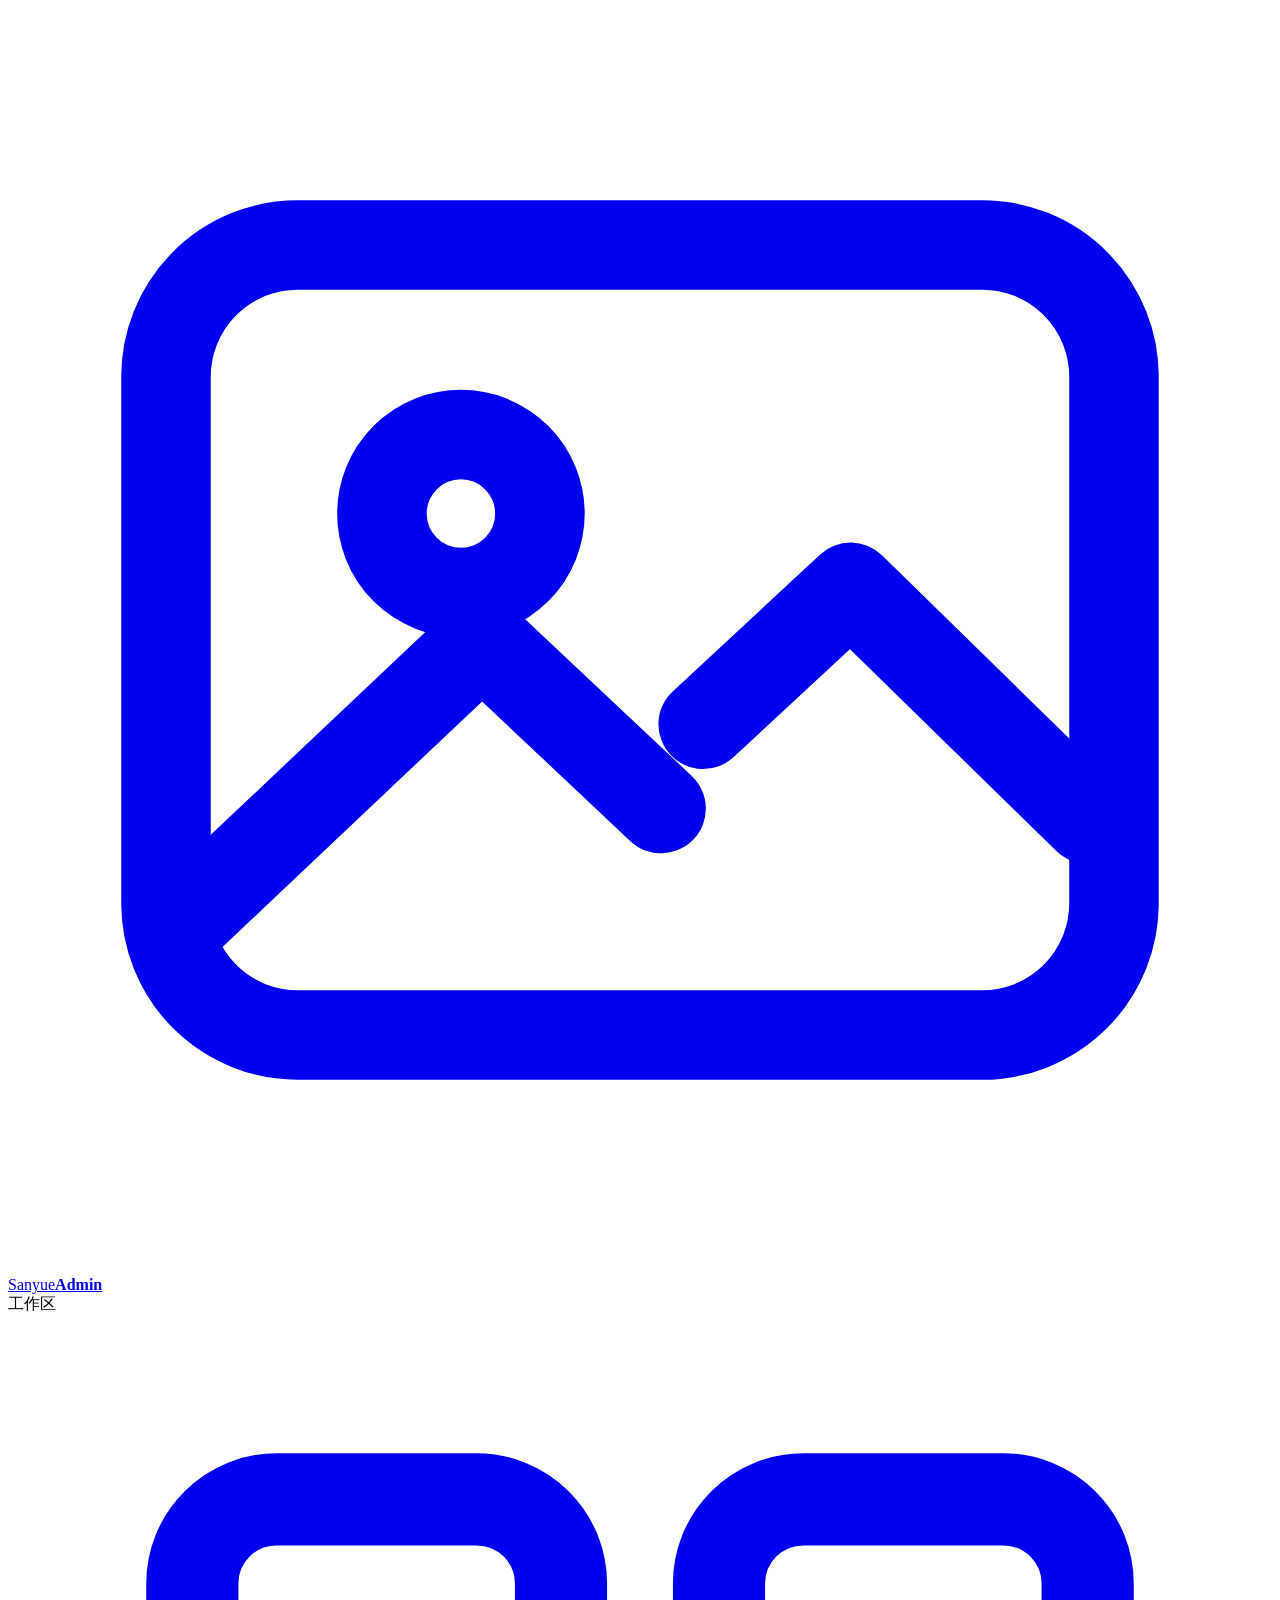
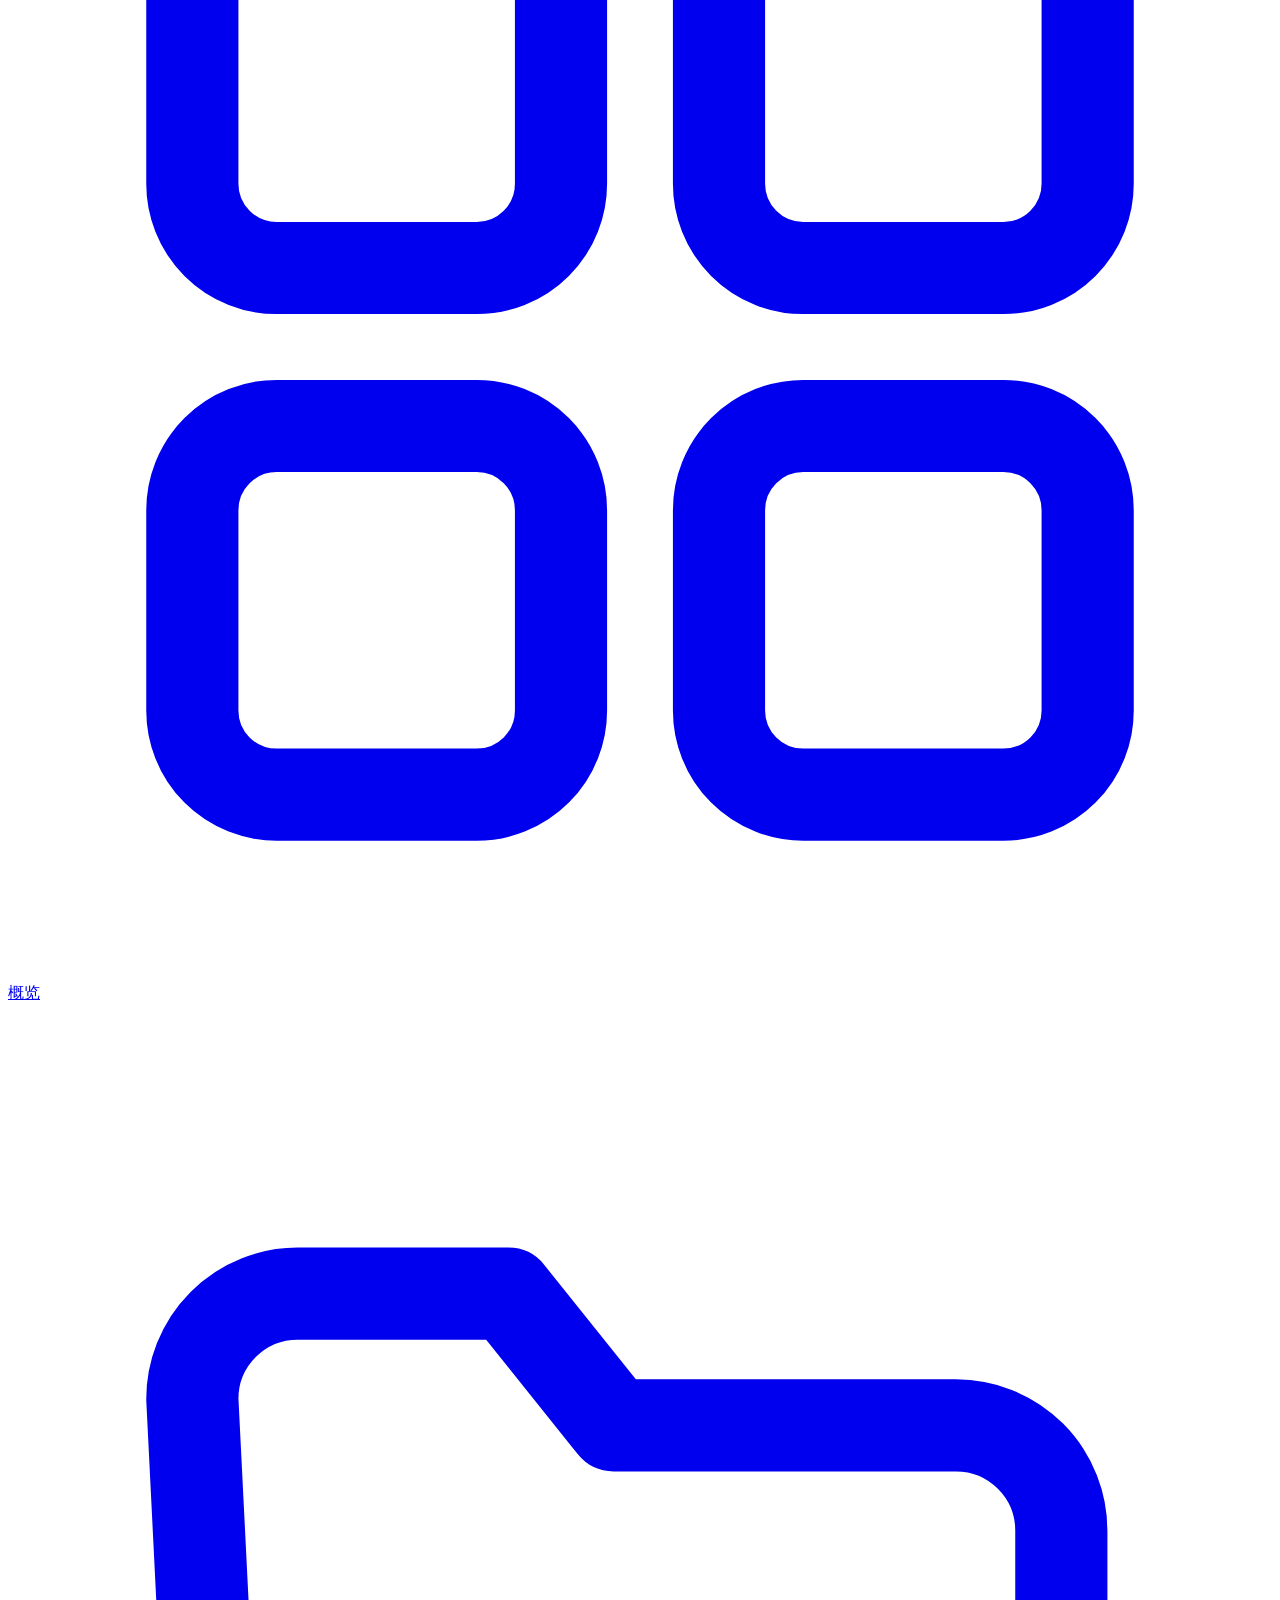
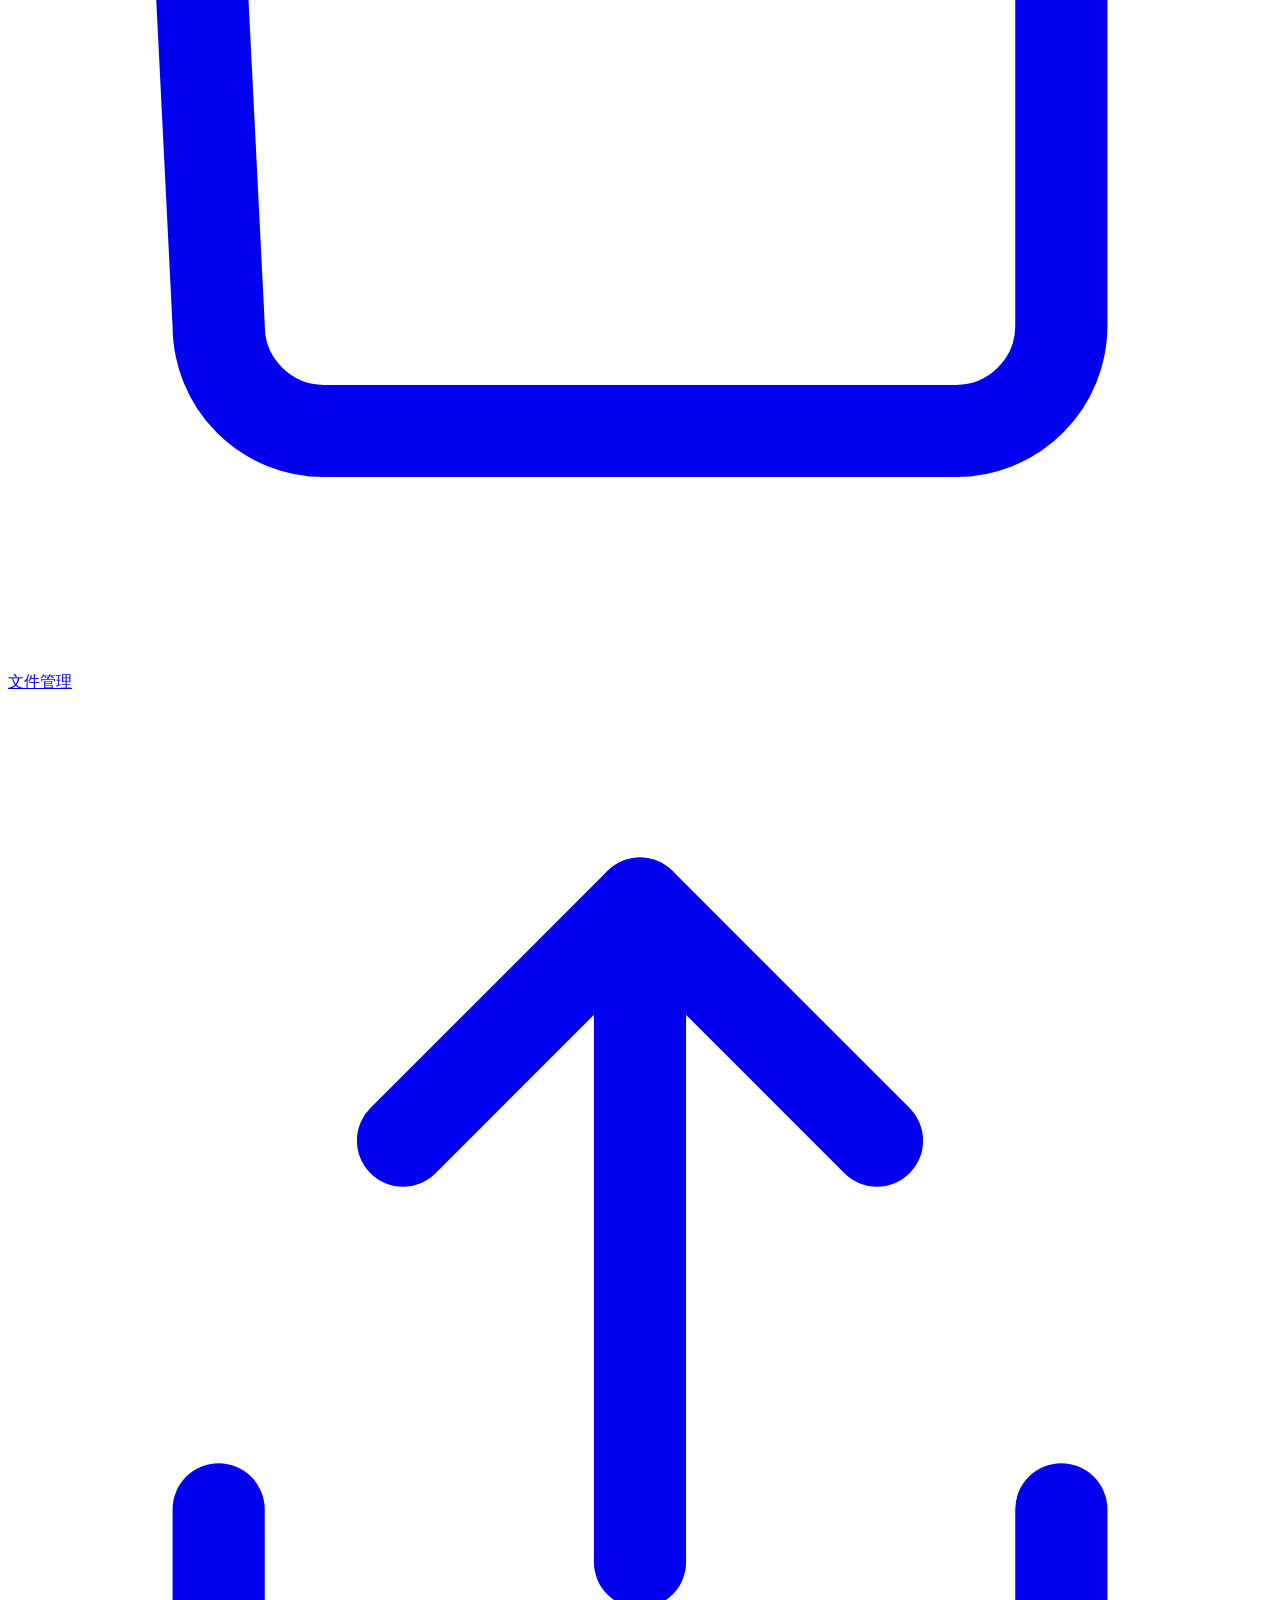
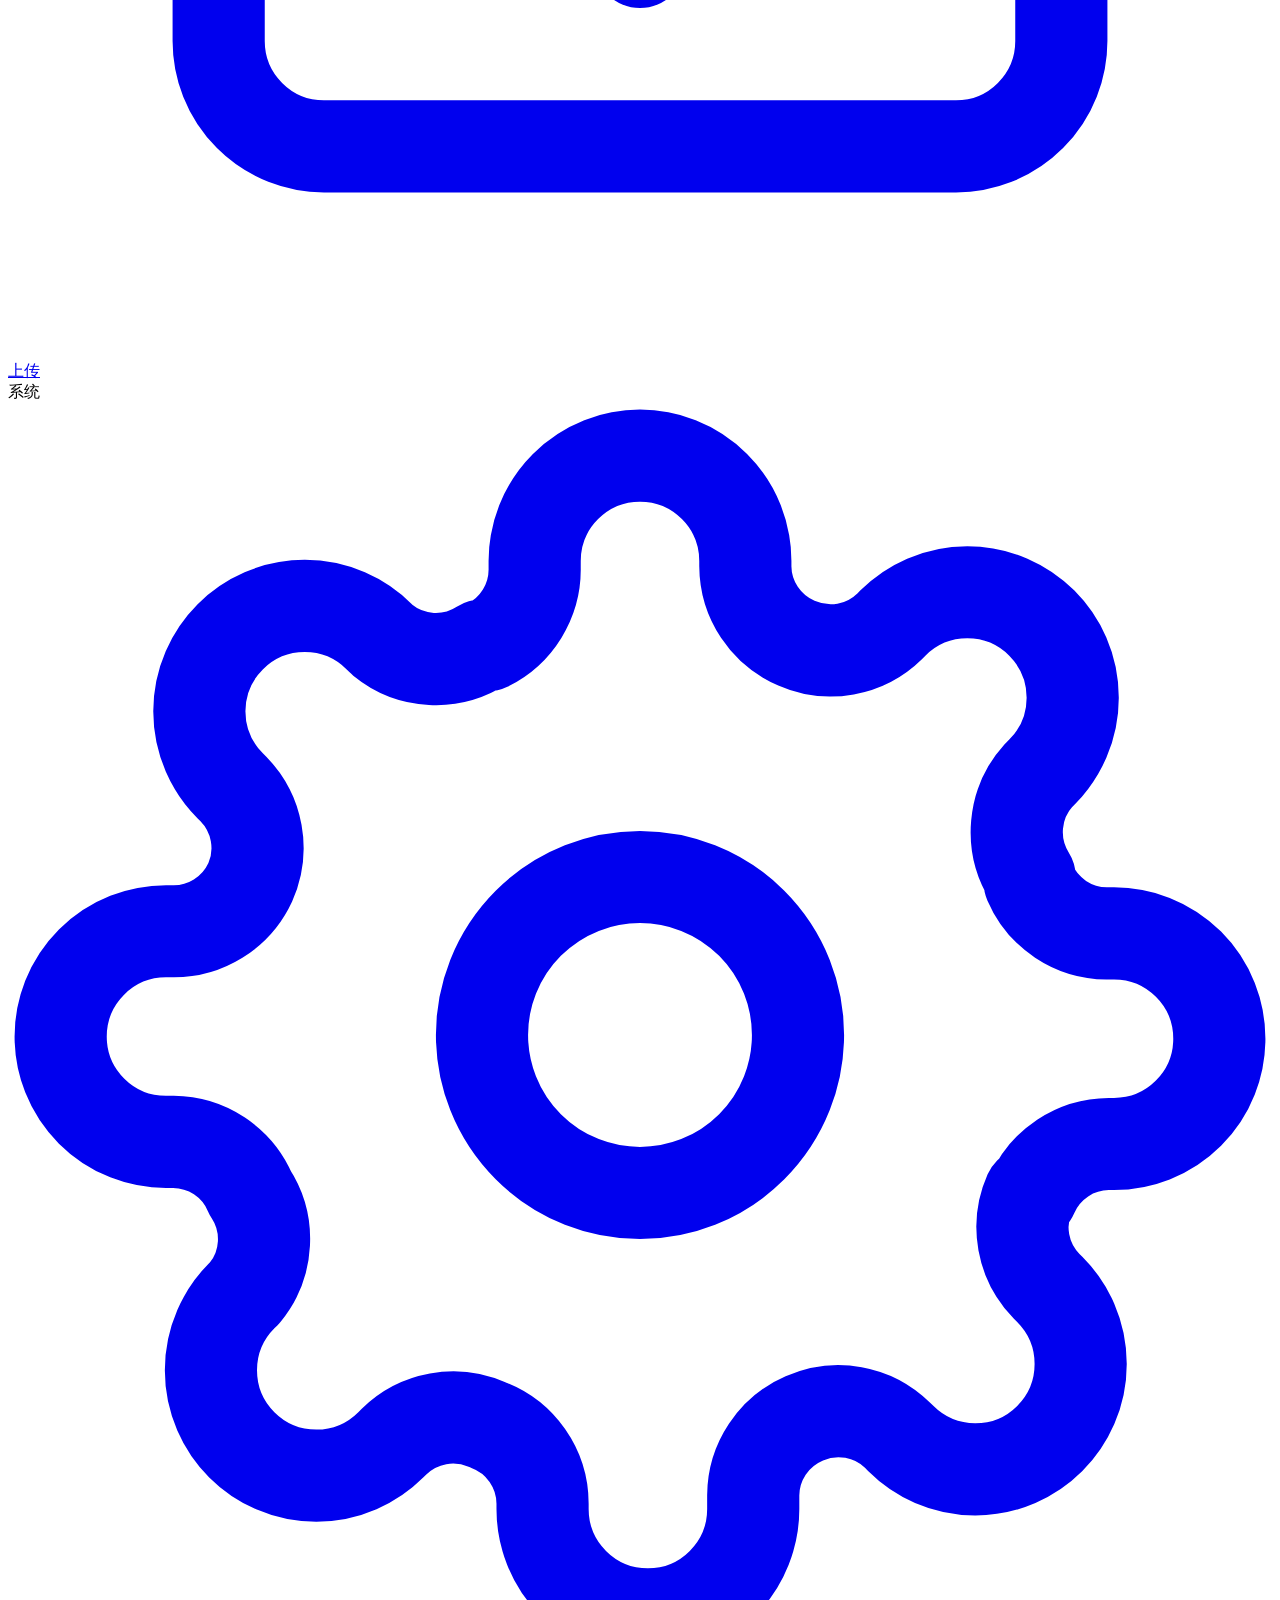
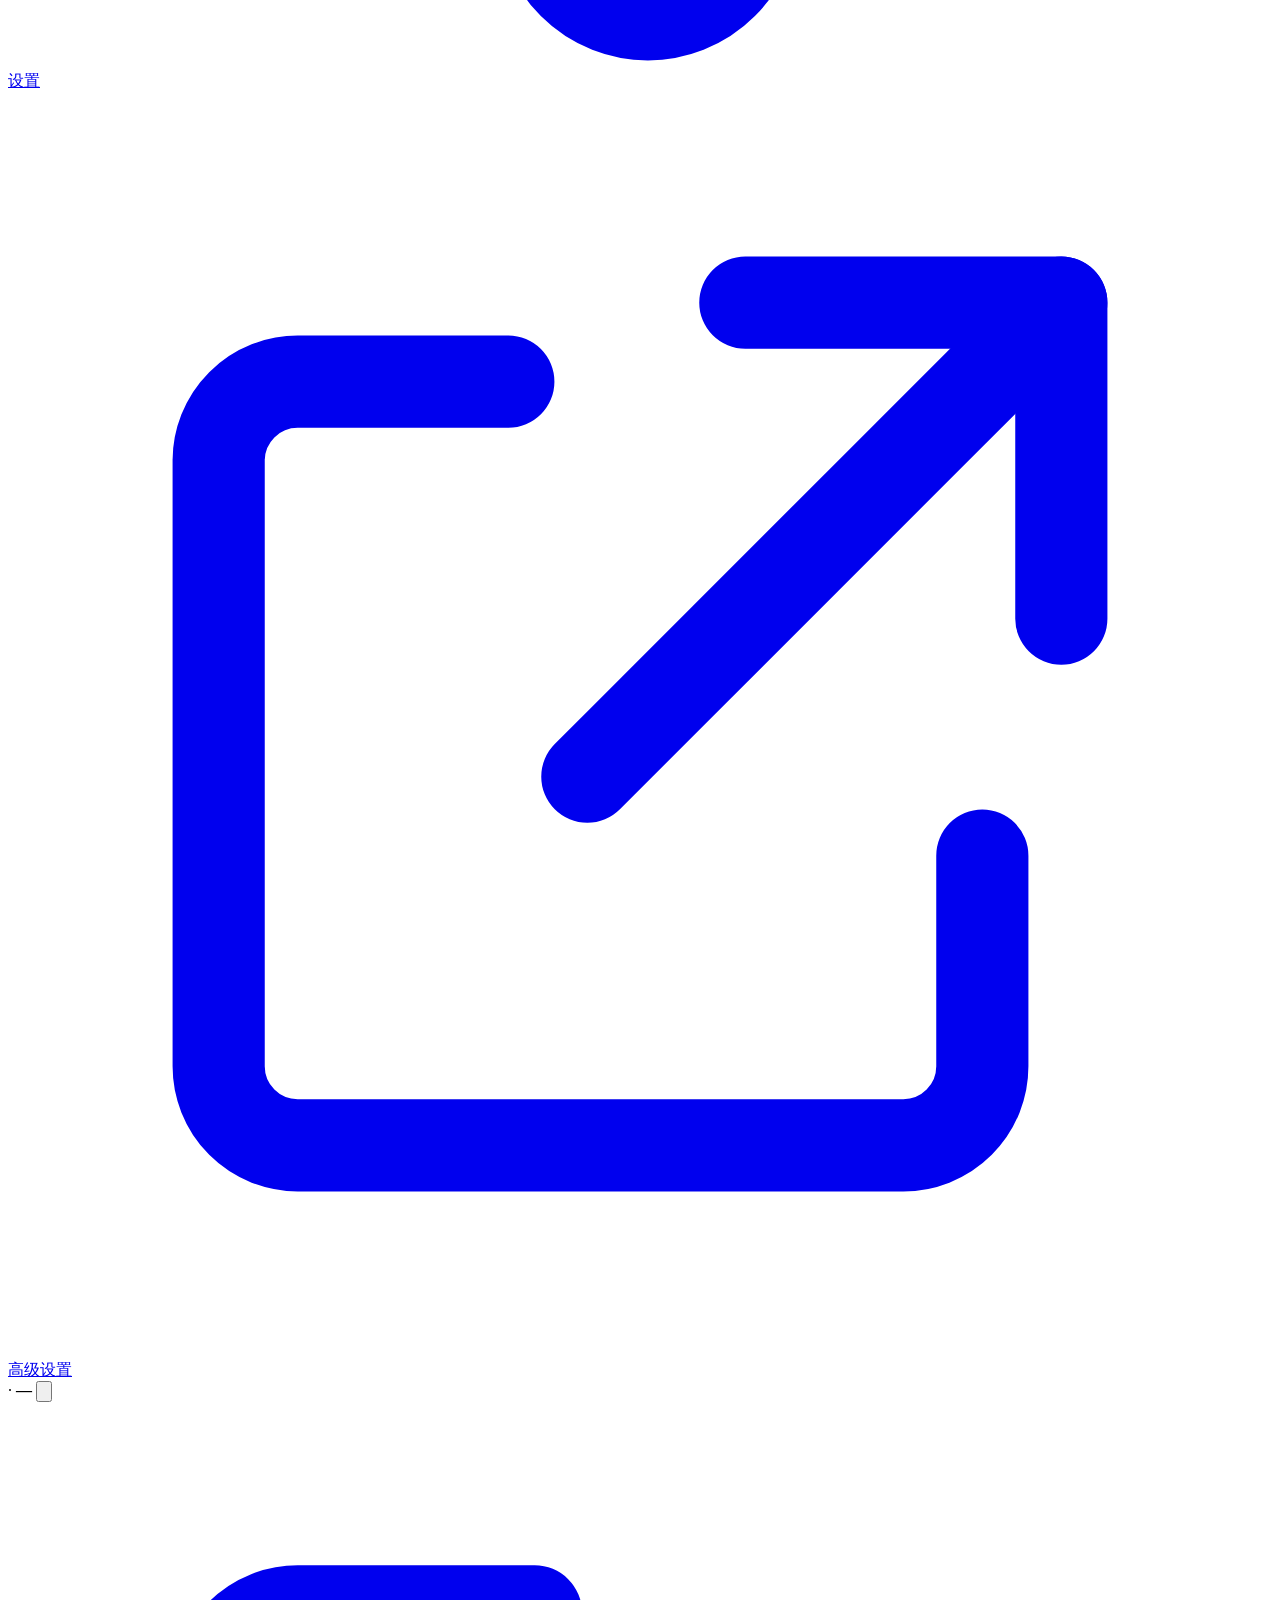
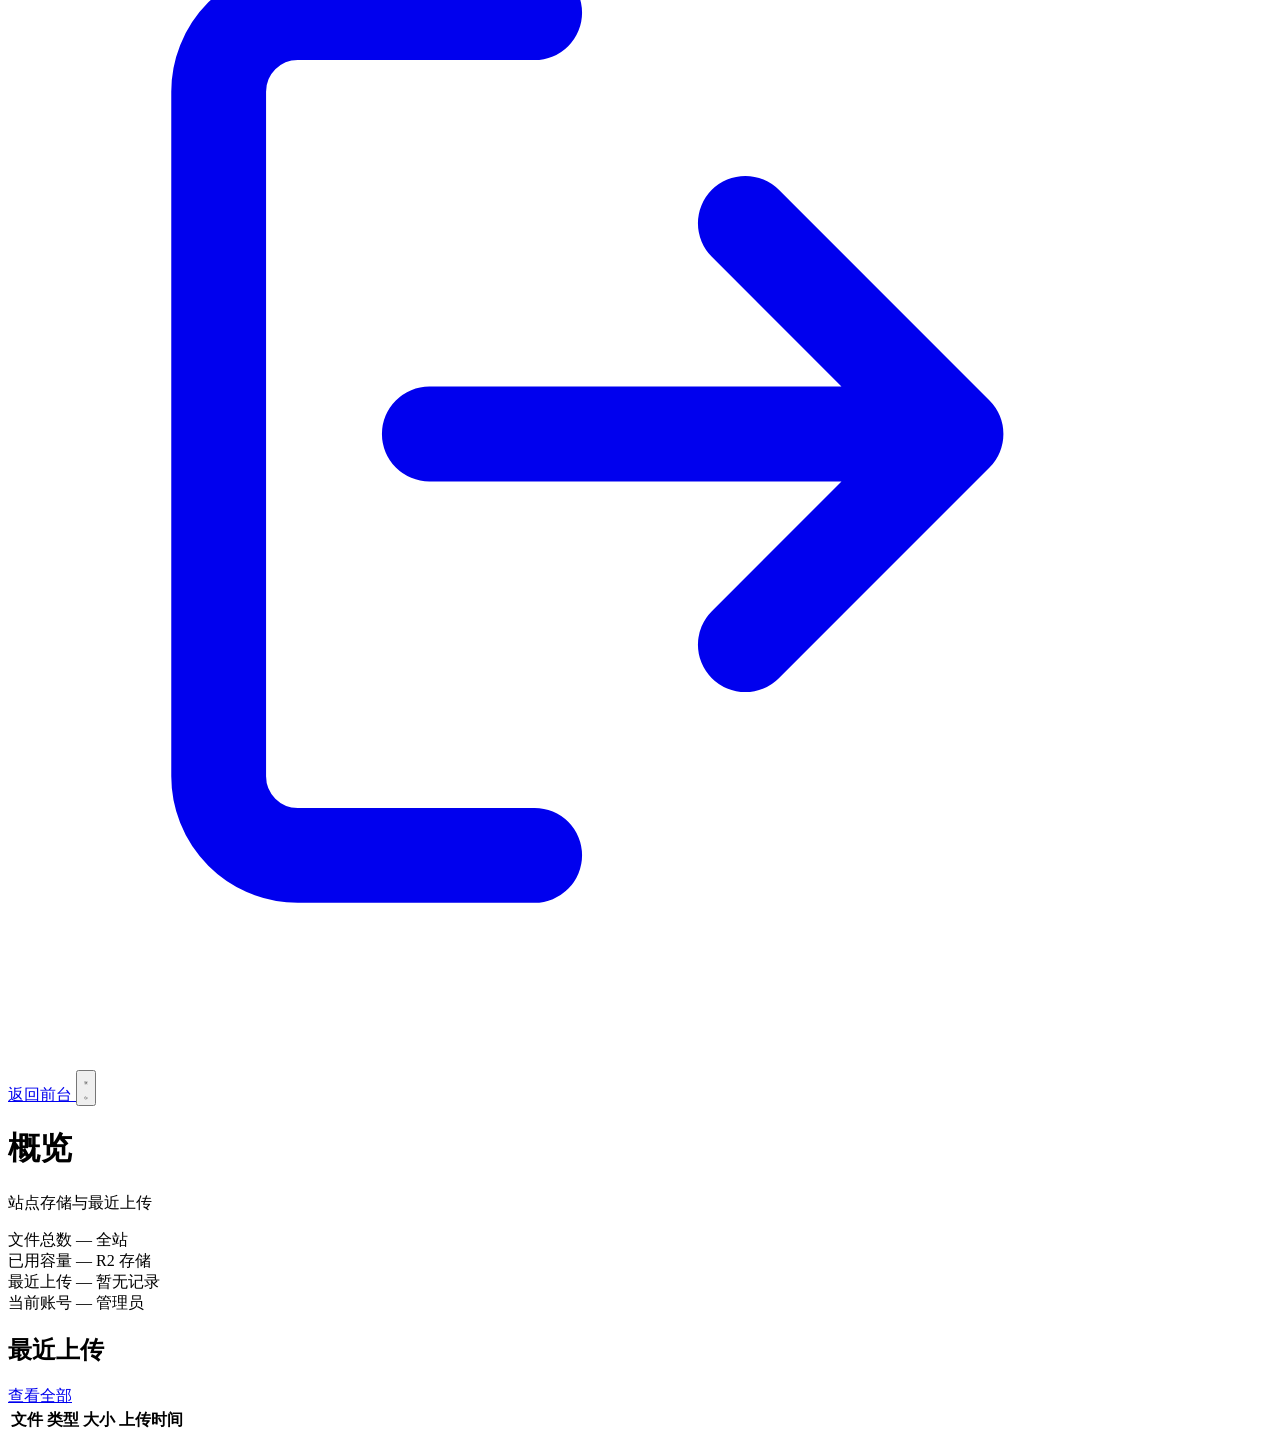
==== frontend-dist/admin-app/index.html @ b00d710c "feat: 前端拆分 Web/后台双应用，重做极简中性 UI 与页面路由 页面分区 - 新增 functions/utils/webRoutes.js，一份页面路由逻辑三端复用（Worker / Pa" ====
<!DOCTYPE html>
<html lang="zh-CN">
<head>
<meta charset="utf-8">
<meta name="viewport" content="width=device-width, initial-scale=1">
<meta name="robots" content="noindex, nofollow">
<title>Sanyue ImgHub · 管理后台</title>
<script>
  (function () {
    try {
      var saved = localStorage.getItem('imgbed-theme');
      if (saved === 'light' || saved === 'dark') {
        document.documentElement.setAttribute('data-theme', saved);
      }
    } catch (e) {}
  })();
</script>
<link rel="stylesheet" href="/ui/system.css">
<link rel="stylesheet" href="/admin-app/admin.css">
</head>
<body>

<div class="shell">

  <!-- ==================== 侧边栏 ==================== -->
  <aside class="sidebar">
    <a class="side-brand" href="/admin" data-link="overview">
      <span class="brand-mark" aria-hidden="true">
        <svg viewBox="0 0 24 24" fill="none" stroke="currentColor" stroke-width="1.7" stroke-linecap="round" stroke-linejoin="round">
          <rect x="3" y="4.5" width="18" height="15" rx="2.5"></rect>
          <circle cx="8.6" cy="9.6" r="1.5"></circle>
          <path d="M3.5 17.2 9 12l3.4 3.2M13.2 13.6 16 11l4.5 4.4"></path>
        </svg>
      </span>
      <span class="brand-name">Sanyue<b>Admin</b></span>
    </a>

    <nav class="side-nav" aria-label="后台导航">
      <div class="side-label">工作区</div>
      <a class="side-item" href="/admin" data-page="overview">
        <svg viewBox="0 0 24 24" fill="none" stroke="currentColor" stroke-width="1.75" stroke-linecap="round" stroke-linejoin="round"><rect x="3.5" y="3.5" width="7" height="7" rx="1.6"></rect><rect x="13.5" y="3.5" width="7" height="7" rx="1.6"></rect><rect x="3.5" y="13.5" width="7" height="7" rx="1.6"></rect><rect x="13.5" y="13.5" width="7" height="7" rx="1.6"></rect></svg>
        概览
      </a>
      <a class="side-item" href="/admin/files" data-page="files">
        <svg viewBox="0 0 24 24" fill="none" stroke="currentColor" stroke-width="1.75" stroke-linecap="round" stroke-linejoin="round"><path d="M3.5 7.5A2 2 0 0 1 5.5 5.5h4l2 2.5h6.5a2 2 0 0 1 2 2v7.5a2 2 0 0 1-2 2h-12a2 2 0 0 1-2-2z"></path></svg>
        文件管理
        <span class="side-count" id="side-count" hidden></span>
      </a>
      <a class="side-item" href="/admin/upload" data-page="upload">
        <svg viewBox="0 0 24 24" fill="none" stroke="currentColor" stroke-width="1.75" stroke-linecap="round" stroke-linejoin="round"><path d="M12 16.5V4"></path><path d="m7.5 8.5 4.5-4.5 4.5 4.5"></path><path d="M4 15.5V18A2 2 0 0 0 6 20h12a2 2 0 0 0 2-2v-2.5"></path></svg>
        上传
      </a>

      <div class="side-label">系统</div>
      <a class="side-item" href="/admin/settings" data-page="settings">
        <svg viewBox="0 0 24 24" fill="none" stroke="currentColor" stroke-width="1.75" stroke-linecap="round" stroke-linejoin="round"><circle cx="12" cy="12" r="3"></circle><path d="M19.4 15a1.6 1.6 0 0 0 .32 1.77l.06.06a2 2 0 1 1-2.83 2.83l-.06-.06a1.6 1.6 0 0 0-1.77-.32 1.6 1.6 0 0 0-.97 1.46V21a2 2 0 1 1-4 0v-.1A1.6 1.6 0 0 0 9.1 19.4a1.6 1.6 0 0 0-1.77.32l-.06.06a2 2 0 1 1-2.83-2.83l.06-.06A1.6 1.6 0 0 0 4.6 15a1.6 1.6 0 0 0-1.46-.97H3a2 2 0 1 1 0-4h.1A1.6 1.6 0 0 0 4.6 9.1a1.6 1.6 0 0 0-.32-1.77l-.06-.06a2 2 0 1 1 2.83-2.83l.06.06A1.6 1.6 0 0 0 9 4.6h.1A1.6 1.6 0 0 0 10 3.14V3a2 2 0 1 1 4 0v.1a1.6 1.6 0 0 0 .97 1.46 1.6 1.6 0 0 0 1.77-.32l.06-.06a2 2 0 1 1 2.83 2.83l-.06.06A1.6 1.6 0 0 0 19.4 9v.1a1.6 1.6 0 0 0 1.46.97H21a2 2 0 1 1 0 4h-.1a1.6 1.6 0 0 0-1.46.97z"></path></svg>
        设置
      </a>
      <a class="side-item" id="advanced-link" href="/admin/advanced" target="_blank" rel="noopener">
        <svg viewBox="0 0 24 24" fill="none" stroke="currentColor" stroke-width="1.75" stroke-linecap="round" stroke-linejoin="round"><path d="M14 4h6v6"></path><path d="M20 4 11 13"></path><path d="M18.5 14.5v4A1.5 1.5 0 0 1 17 20H5.5A1.5 1.5 0 0 1 4 18.5V7A1.5 1.5 0 0 1 5.5 5.5h4"></path></svg>
        高级设置
      </a>
    </nav>

    <div class="side-foot">
      <div class="side-user">
        <span class="avatar" id="side-avatar">
          <img id="side-avatar-img" alt="" hidden>
          <span id="side-avatar-initial">·</span>
        </span>
        <span class="side-user-id">
          <b id="side-user-name">—</b>
          <small id="side-user-login"></small>
        </span>
        <button class="btn btn--sm btn--icon btn--ghost" id="logout-btn" type="button" title="退出登录" aria-label="退出登录">
          <svg viewBox="0 0 24 24" fill="none" stroke="currentColor" stroke-width="1.8" stroke-linecap="round" stroke-linejoin="round"><path d="M15 4h2.5A2.5 2.5 0 0 1 20 6.5v11a2.5 2.5 0 0 1-2.5 2.5H15"></path><path d="M10 8l-4 4 4 4M6 12h9"></path></svg>
        </button>
      </div>
      <div class="side-utils">
        <a class="btn btn--sm btn--ghost" href="/">
          <svg viewBox="0 0 24 24" fill="none" stroke="currentColor" stroke-width="1.8" stroke-linecap="round" stroke-linejoin="round"><path d="M10 4H5.5A1.5 1.5 0 0 0 4 5.5v13A1.5 1.5 0 0 0 5.5 20H10"></path><path d="M14 8l4 4-4 4M18 12H8"></path></svg>
          返回前台
        </a>
        <button class="btn btn--sm btn--icon btn--ghost" id="theme-btn" type="button" title="切换主题" aria-label="切换主题">
          <svg class="ico-sun" viewBox="0 0 24 24" fill="none" stroke="currentColor" stroke-width="1.8" stroke-linecap="round" stroke-linejoin="round"><circle cx="12" cy="12" r="4"></circle><path d="M12 2.5v2M12 19.5v2M4.2 4.2l1.4 1.4M18.4 18.4l1.4 1.4M2.5 12h2M19.5 12h2M4.2 19.8l1.4-1.4M18.4 5.6l1.4-1.4"></path></svg>
          <svg class="ico-moon" viewBox="0 0 24 24" fill="none" stroke="currentColor" stroke-width="1.8" stroke-linecap="round" stroke-linejoin="round"><path d="M20 13.4A8.2 8.2 0 0 1 10.6 4a8.4 8.4 0 1 0 9.4 9.4Z"></path></svg>
        </button>
      </div>
    </div>
  </aside>

  <!-- ==================== 主区 ==================== -->
  <main class="main">
    <header class="main-head">
      <div class="main-head-text">
        <h1 id="page-title">概览</h1>
        <p class="page-sub" id="page-desc">站点存储与最近上传</p>
      </div>
      <div class="main-actions" id="page-actions"></div>
    </header>

    <div class="main-body">

      <!-- ---------------- 概览 ---------------- -->
      <section class="view" data-view="overview">
        <div class="stats" id="stats">
          <div class="stat">
            <span class="stat-label">文件总数</span>
            <span class="stat-value" id="stat-count">—</span>
            <span class="stat-foot" id="stat-count-foot">全站</span>
          </div>
          <div class="stat">
            <span class="stat-label">已用容量</span>
            <span class="stat-value" id="stat-size">—</span>
            <span class="stat-foot" id="stat-size-foot">R2 存储</span>
          </div>
          <div class="stat">
            <span class="stat-label">最近上传</span>
            <span class="stat-value stat-value--sm" id="stat-latest">—</span>
            <span class="stat-foot" id="stat-latest-foot">暂无记录</span>
          </div>
          <div class="stat">
            <span class="stat-label">当前账号</span>
            <span class="stat-value stat-value--sm" id="stat-role">—</span>
            <span class="stat-foot" id="stat-role-foot">管理员</span>
          </div>
        </div>

        <div class="panel">
          <div class="panel-head">
            <h2>最近上传</h2>
            <a class="btn btn--sm btn--ghost" href="/admin/files" data-link="files">查看全部</a>
          </div>
          <div class="panel-body panel-body--flush">
            <table class="table">
              <thead>
                <tr>
                  <th>文件</th>
                  <th class="col-type">类型</th>
                  <th class="col-size">大小</th>
                  <th class="col-time">上传时间</th>
                  <th class="col-actions"></th>
                </tr>
              </thead>
              <tbody id="recent-tbody"></tbody>
            </table>
            <div class="empty-state" id="recent-empty" hidden>
              <svg viewBox="0 0 24 24" fill="none" stroke="currentColor" stroke-width="1.5" stroke-linecap="round" stroke-linejoin="round"><path d="M3.5 7.5A2 2 0 0 1 5.5 5.5h4l2 2.5h6.5a2 2 0 0 1 2 2v7.5a2 2 0 0 1-2 2h-12a2 2 0 0 1-2-2z"></path></svg>
              <strong>还没有文件</strong>
              <span>上传第一个文件后，这里会显示最近记录</span>
            </div>
          </div>
        </div>
      </section>

      <!-- ---------------- 文件管理 ---------------- -->
      <section class="view" data-view="files" hidden>
        <div class="toolbar">
          <div class="input-wrap toolbar-search">
            <svg viewBox="0 0 24 24" fill="none" stroke="currentColor" stroke-width="1.8" stroke-linecap="round" stroke-linejoin="round"><circle cx="11" cy="11" r="6.5"></circle><path d="m16 16 4 4"></path></svg>
            <input class="input" id="search-input" type="search" placeholder="搜索文件名…" autocomplete="off">
          </div>

          <div class="segmented" id="type-chips" role="group" aria-label="按类型筛选">
            <button class="is-active" data-type="" type="button">全部</button>
            <button data-type="image" type="button">图片</button>
            <button data-type="video" type="button">视频</button>
            <button data-type="audio" type="button">音频</button>
            <button data-type="other" type="button">其他</button>
          </div>

          <span class="u-spacer"></span>

          <button class="btn btn--sm btn--danger-quiet" id="bulk-delete" type="button" hidden>
            <svg viewBox="0 0 24 24" fill="none" stroke="currentColor" stroke-width="1.8" stroke-linecap="round" stroke-linejoin="round"><path d="M4 7h16M9.5 7V5.2A1.2 1.2 0 0 1 10.7 4h2.6a1.2 1.2 0 0 1 1.2 1.2V7M6.5 7l.8 11.3A1.7 1.7 0 0 0 9 20h6a1.7 1.7 0 0 0 1.7-1.7L17.5 7"></path></svg>
            删除选中 <span id="bulk-count">0</span>
          </button>
          <button class="btn btn--sm btn--icon" id="refresh-btn" type="button" title="刷新" aria-label="刷新">
            <svg viewBox="0 0 24 24" fill="none" stroke="currentColor" stroke-width="1.8" stroke-linecap="round" stroke-linejoin="round"><path d="M20 11a8 8 0 1 0-2.3 5.7"></path><path d="M20 4.5V11h-6"></path></svg>
          </button>
        </div>

        <div class="panel">
          <table class="table">
            <thead>
              <tr>
                <th class="col-check"><input type="checkbox" class="check" id="select-all" aria-label="全选本页"></th>
                <th>文件</th>
                <th class="col-type">类型</th>
                <th class="col-size">大小</th>
                <th class="col-time">上传时间</th>
                <th class="col-actions"></th>
              </tr>
            </thead>
            <tbody id="files-tbody"></tbody>
          </table>
          <div class="empty-state" id="files-empty" hidden>
            <svg viewBox="0 0 24 24" fill="none" stroke="currentColor" stroke-width="1.5" stroke-linecap="round" stroke-linejoin="round"><path d="M3.5 7.5A2 2 0 0 1 5.5 5.5h4l2 2.5h6.5a2 2 0 0 1 2 2v7.5a2 2 0 0 1-2 2h-12a2 2 0 0 1-2-2z"></path></svg>
            <strong id="files-empty-title">还没有文件</strong>
            <span id="files-empty-sub">上传第一个文件后，它会出现在这里</span>
          </div>
          <div class="pager" id="pager" hidden>
            <span class="pager-info" id="pager-info"></span>
            <div class="u-row">
              <button class="btn btn--sm" id="prev-btn" type="button">上一页</button>
              <button class="btn btn--sm" id="next-btn" type="button">下一页</button>
            </div>
          </div>
        </div>
      </section>

      <!-- ---------------- 上传 ---------------- -->
      <section class="view" data-view="upload" hidden>
        <div class="dropzone" id="dropzone" tabindex="0" role="button" aria-label="选择或拖拽文件上传">
          <span class="dz-icon" aria-hidden="true">
            <svg viewBox="0 0 24 24" fill="none" stroke="currentColor" stroke-width="1.5" stroke-linecap="round" stroke-linejoin="round">
              <path d="M12 16V4.5"></path><path d="m7.5 9 4.5-4.5L16.5 9"></path>
              <path d="M4 15v3.5A1.5 1.5 0 0 0 5.5 20h13a1.5 1.5 0 0 0 1.5-1.5V15"></path>
            </svg>
          </span>
          <span class="dz-title">拖拽文件到此处</span>
          <span class="dz-sub">或<span class="dz-link">点击选择文件</span></span>
          <span class="dz-meta">单文件最大 <b id="max-size">3</b> MB · <span id="channel-label">Cloudflare R2</span></span>
          <input type="file" id="file-input" multiple hidden>
        </div>

        <div class="queue" id="queue" hidden></div>

        <div class="panel results" id="results-card" hidden>
          <div class="panel-head">
            <h2>本次上传 <span class="badge badge--accent" id="results-count">0</span></h2>
            <button class="btn btn--sm" id="copy-all" type="button">
              <svg viewBox="0 0 24 24" fill="none" stroke="currentColor" stroke-width="1.8" stroke-linecap="round" stroke-linejoin="round"><rect x="9" y="9" width="11" height="11" rx="2"></rect><path d="M15 5.5A1.5 1.5 0 0 0 13.5 4h-8A1.5 1.5 0 0 0 4 5.5v8A1.5 1.5 0 0 0 5.5 15"></path></svg>
              复制全部
            </button>
          </div>
          <div class="panel-body panel-body--flush">
            <table class="table">
              <thead>
                <tr>
                  <th>文件</th>
                  <th class="col-size">大小</th>
                  <th class="col-actions"></th>
                </tr>
              </thead>
              <tbody id="results-tbody"></tbody>
            </table>
          </div>
        </div>
      </section>

      <!-- ---------------- 设置 ---------------- -->
      <section class="view" data-view="settings" hidden>
        <div class="settings-grid">
          <div class="panel">
            <div class="panel-head"><h2>存储与上传</h2></div>
            <div class="panel-body settings-rows">
              <div class="setting-row">
                <span class="setting-label">存储渠道</span>
                <span class="setting-value" id="cfg-channel">Cloudflare R2</span>
              </div>
              <div class="setting-row">
                <span class="setting-label">单文件上限</span>
                <span class="setting-value" id="cfg-limit">3 MB</span>
              </div>
              <div class="setting-row">
                <span class="setting-label">访问域名</span>
                <span class="setting-value u-mono" id="cfg-host">—</span>
              </div>
              <div class="setting-row">
                <span class="setting-label">账号角色</span>
                <span class="setting-value" id="cfg-role">管理员</span>
              </div>
            </div>
          </div>

          <div class="panel">
            <div class="panel-head"><h2>更多设置</h2></div>
            <div class="panel-body">
              <p class="u-muted setting-note">
                安全策略、页面外观、白名单、API Token、AI 识别、索引重建等高级配置，仍由原有的完整设置面板提供，
                在那边修改后会立即生效。
              </p>
              <a class="btn btn--primary" id="advanced-btn" href="/admin/advanced" target="_blank" rel="noopener">
                打开高级设置
                <svg viewBox="0 0 24 24" fill="none" stroke="currentColor" stroke-width="1.8" stroke-linecap="round" stroke-linejoin="round"><path d="M14 4h6v6"></path><path d="M20 4 11 13"></path><path d="M18.5 14.5v4A1.5 1.5 0 0 1 17 20H5.5A1.5 1.5 0 0 1 4 18.5V7A1.5 1.5 0 0 1 5.5 5.5h4"></path></svg>
              </a>
            </div>
          </div>
        </div>
      </section>

    </div>
  </main>
</div>

<div class="toast" id="toast" role="status" aria-live="polite"></div>

<script src="/admin-app/admin.js"></script>
</body>
</html>
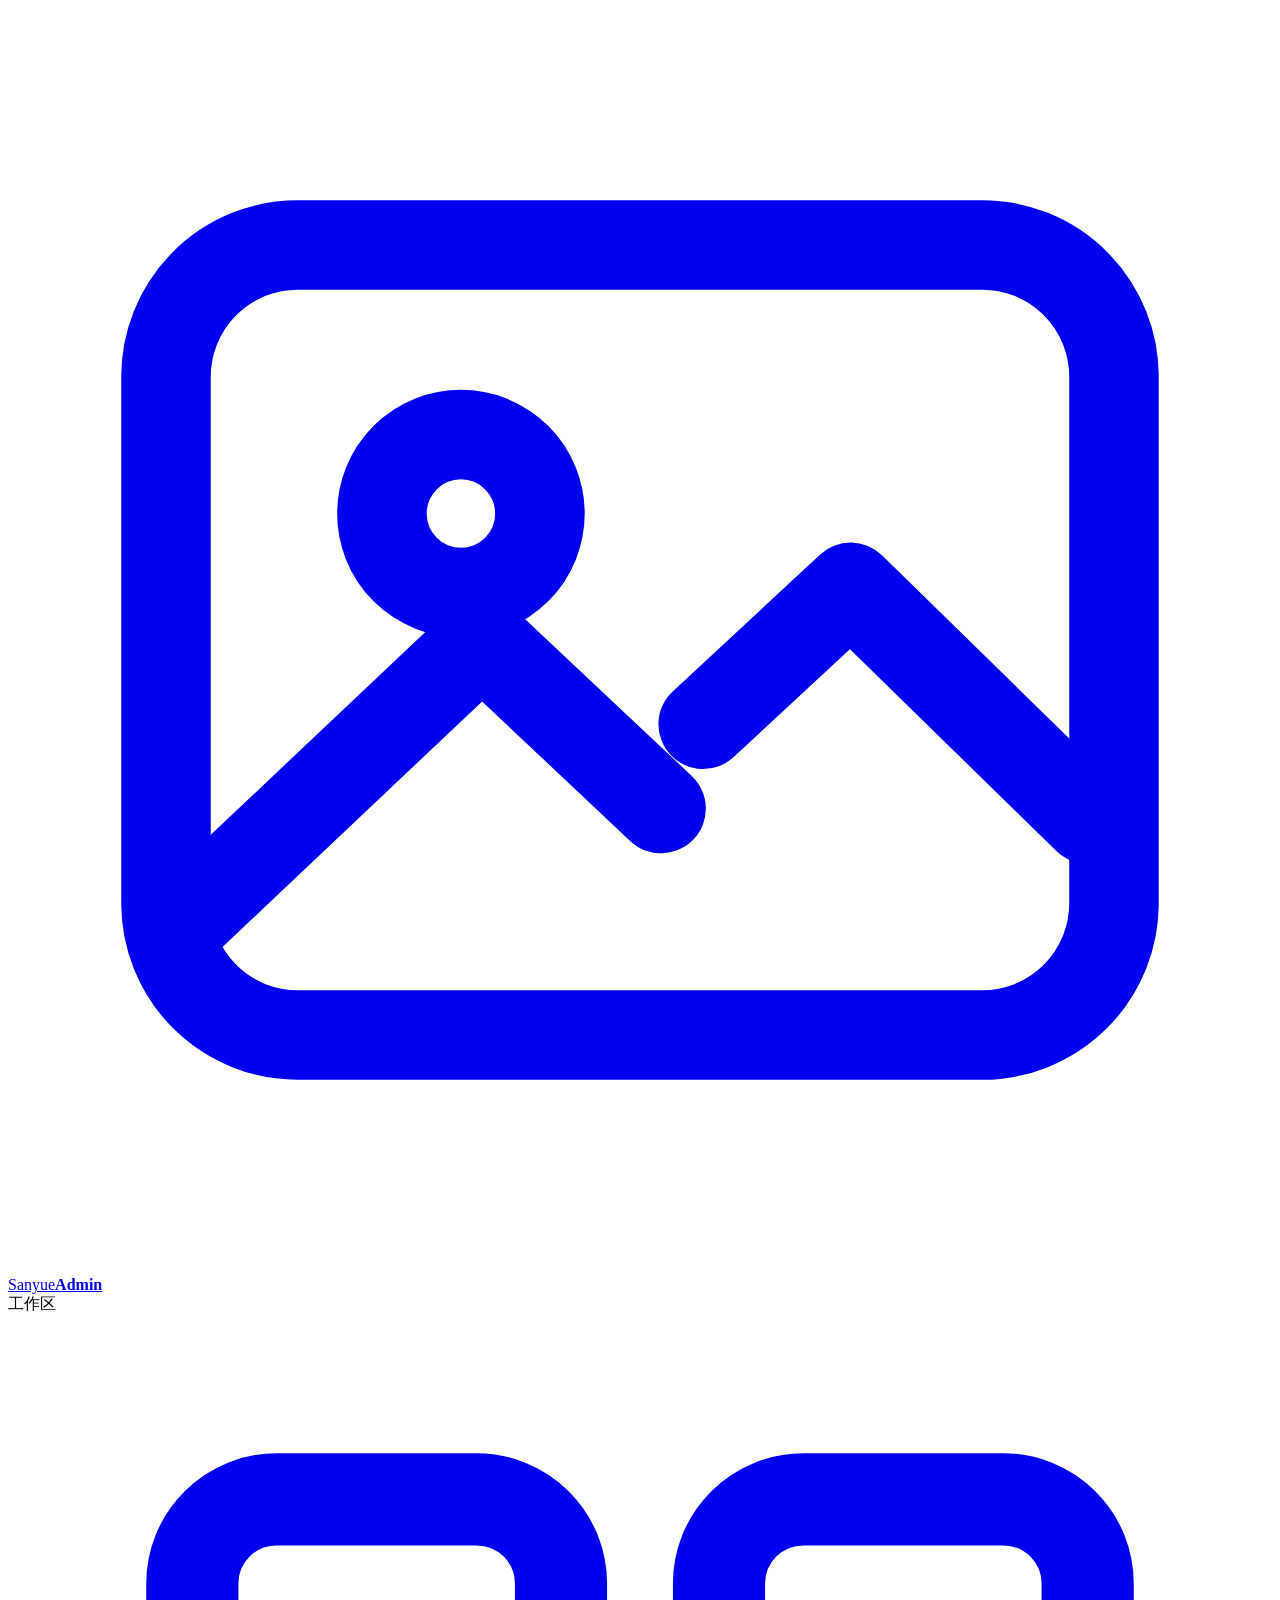
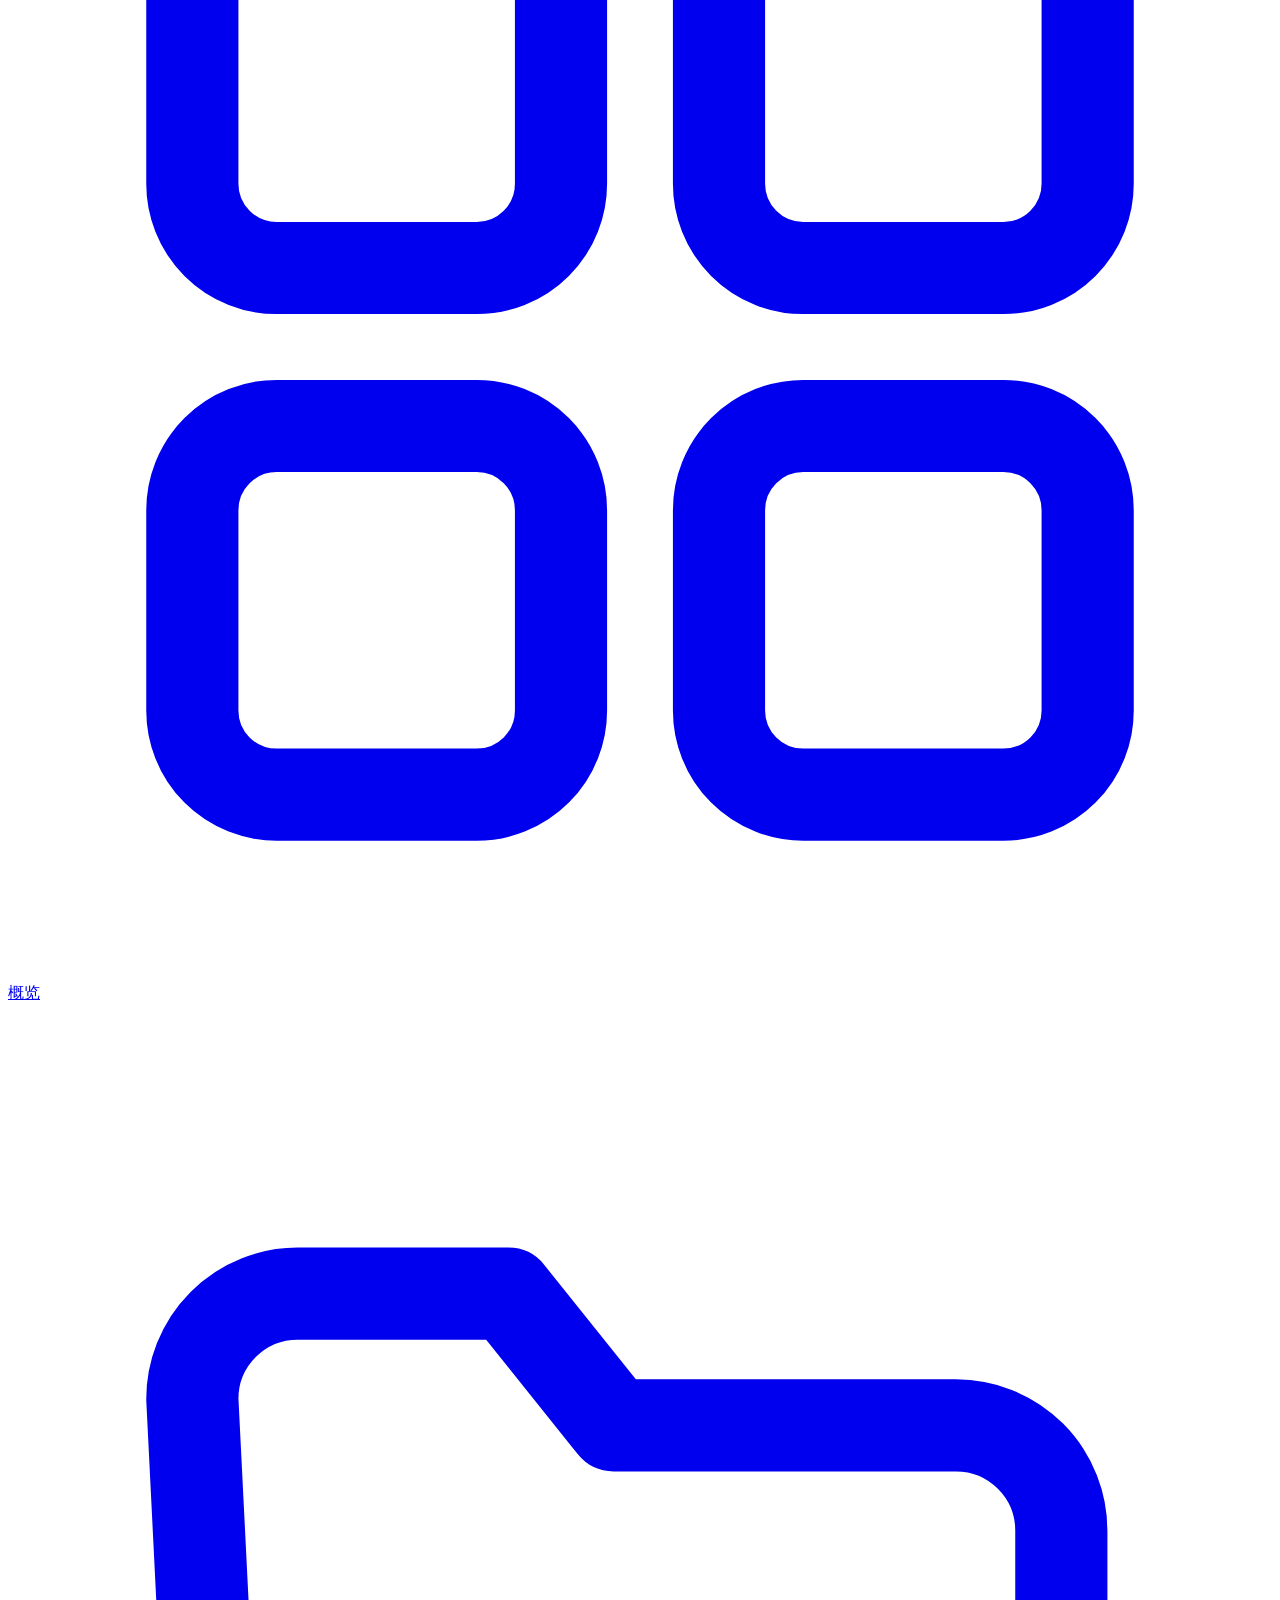
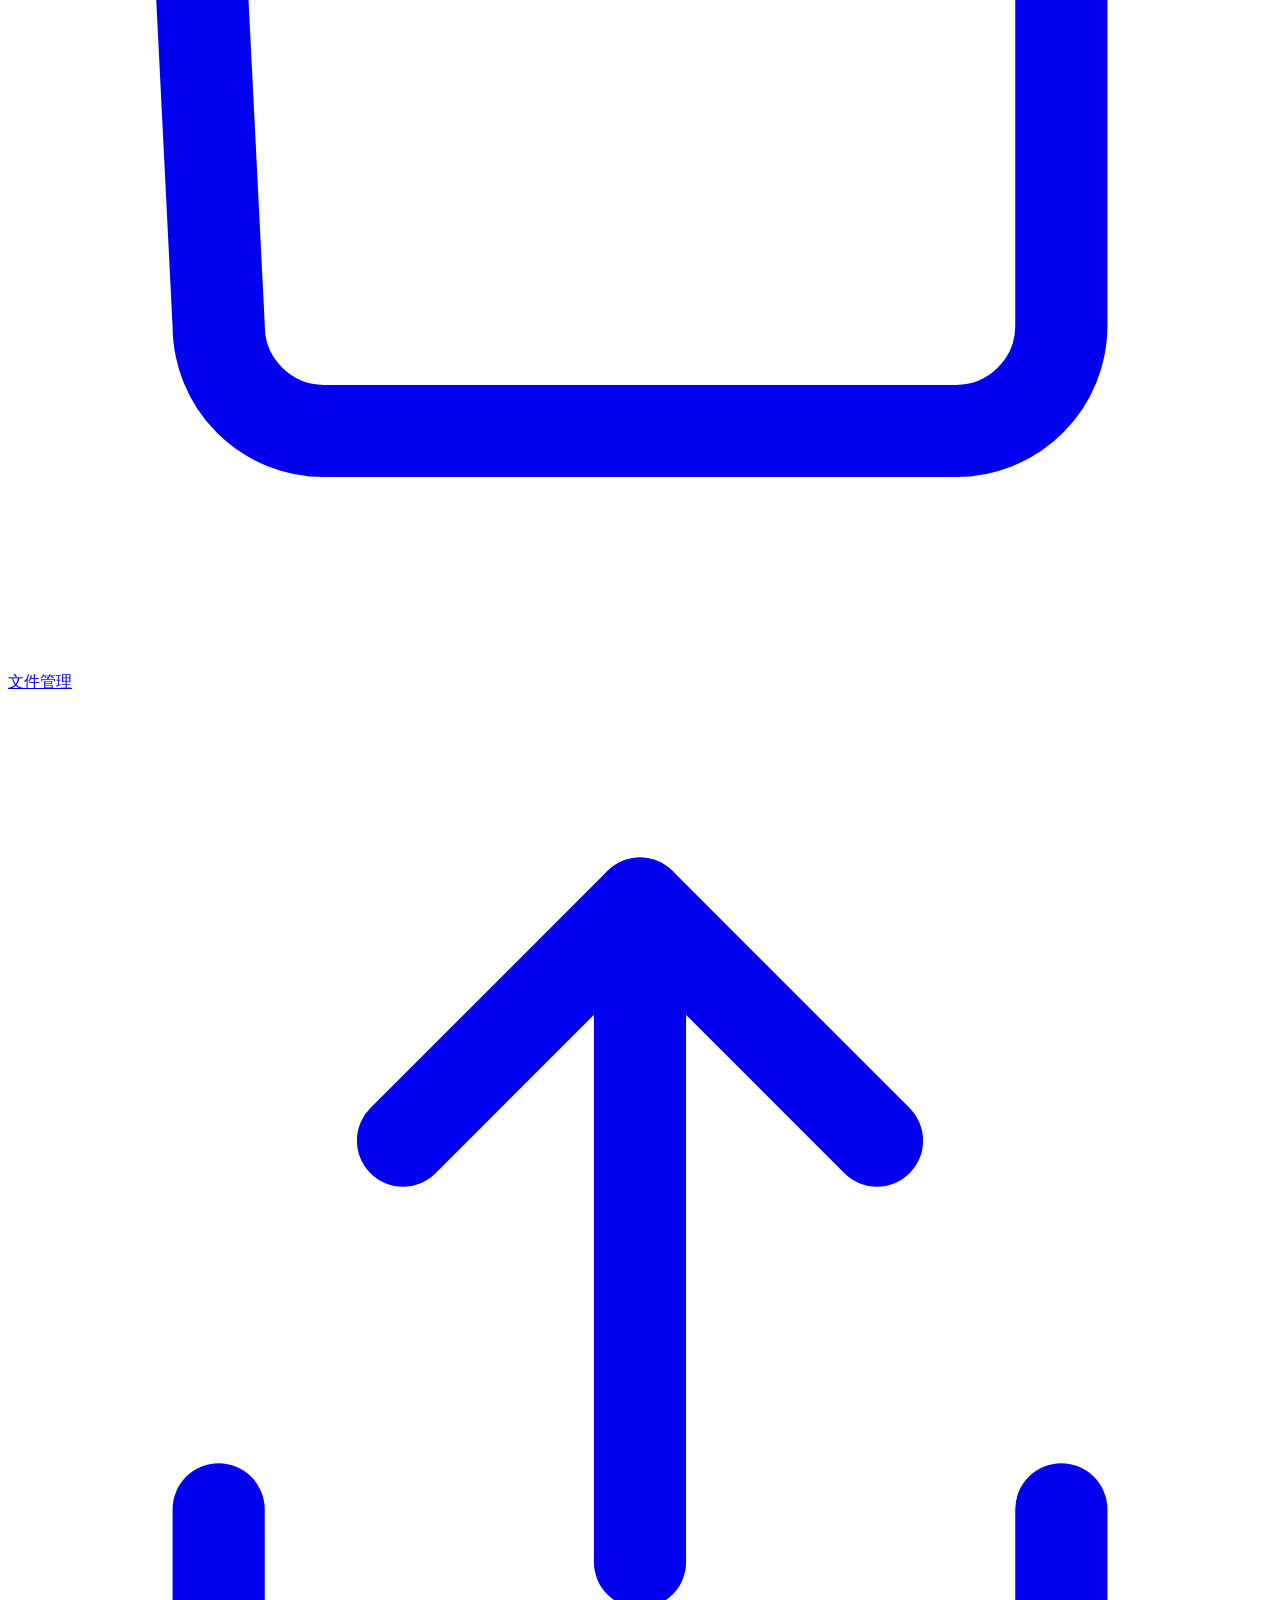
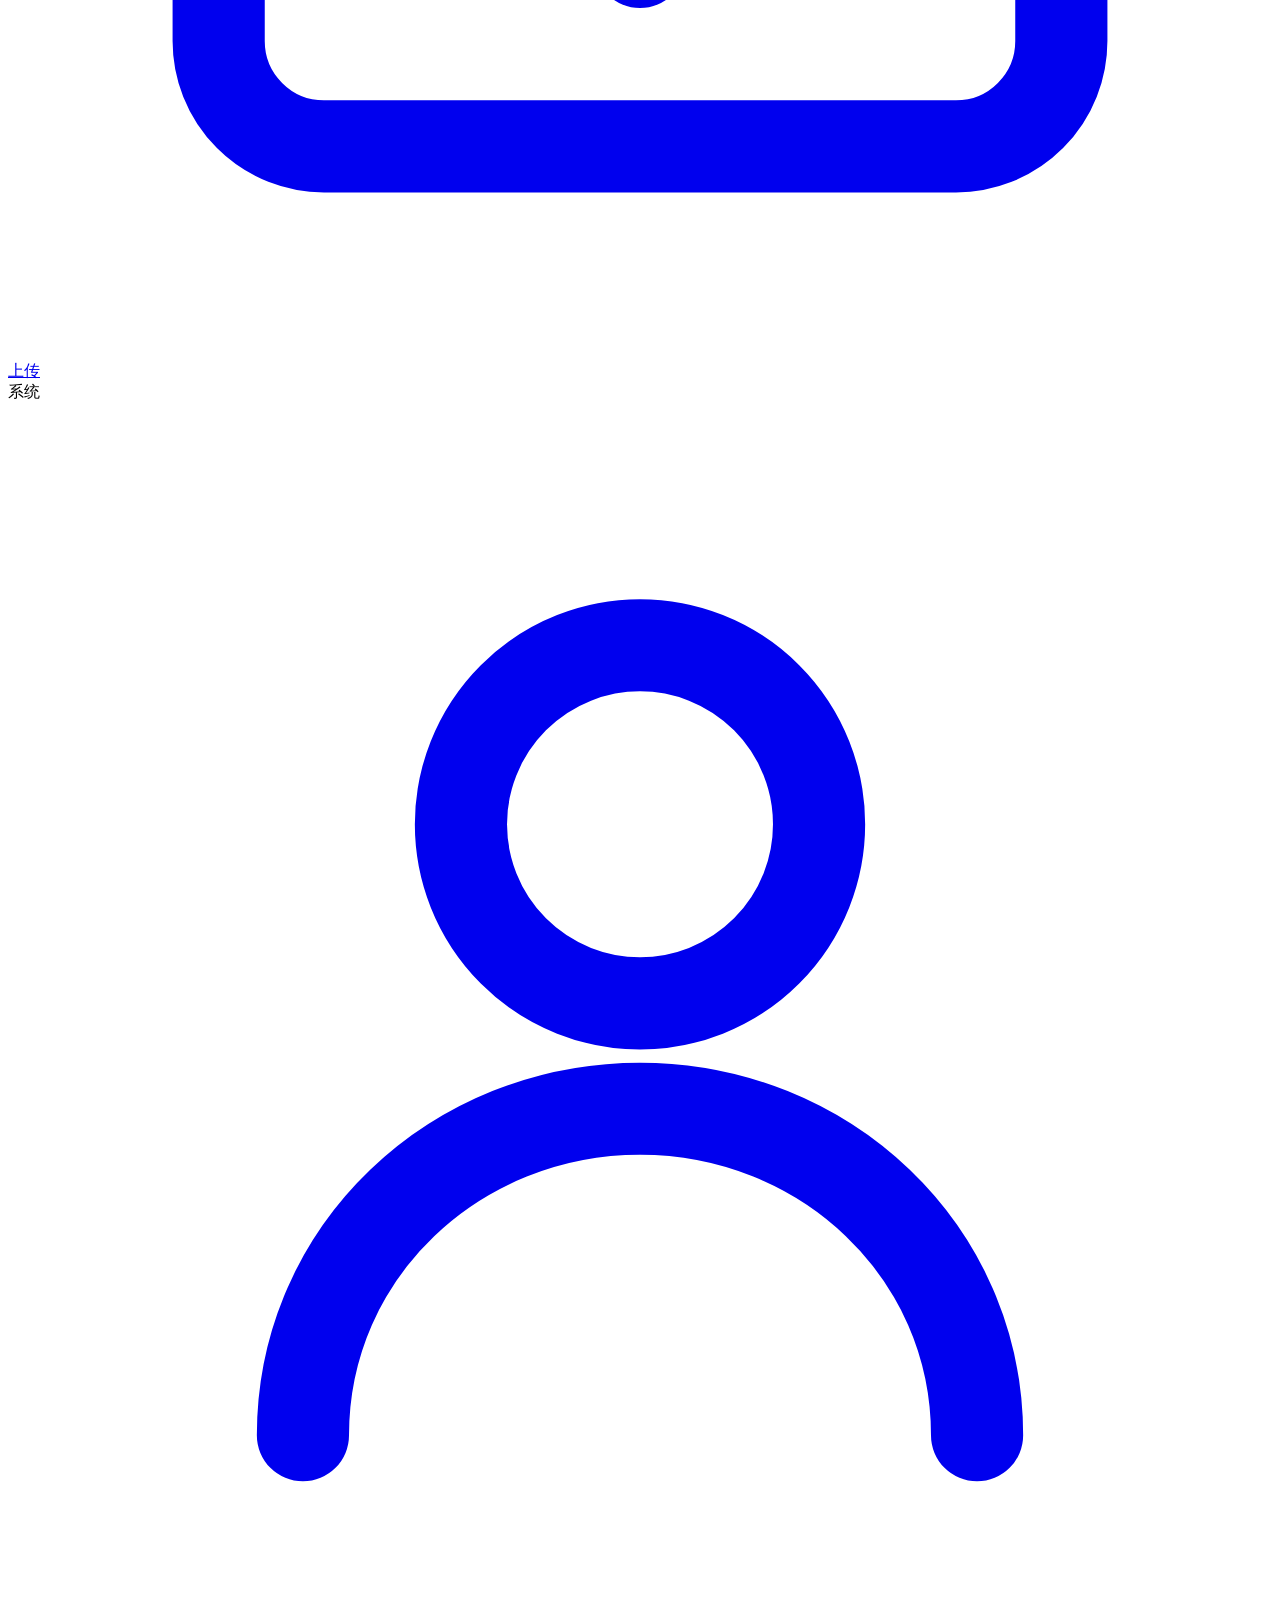
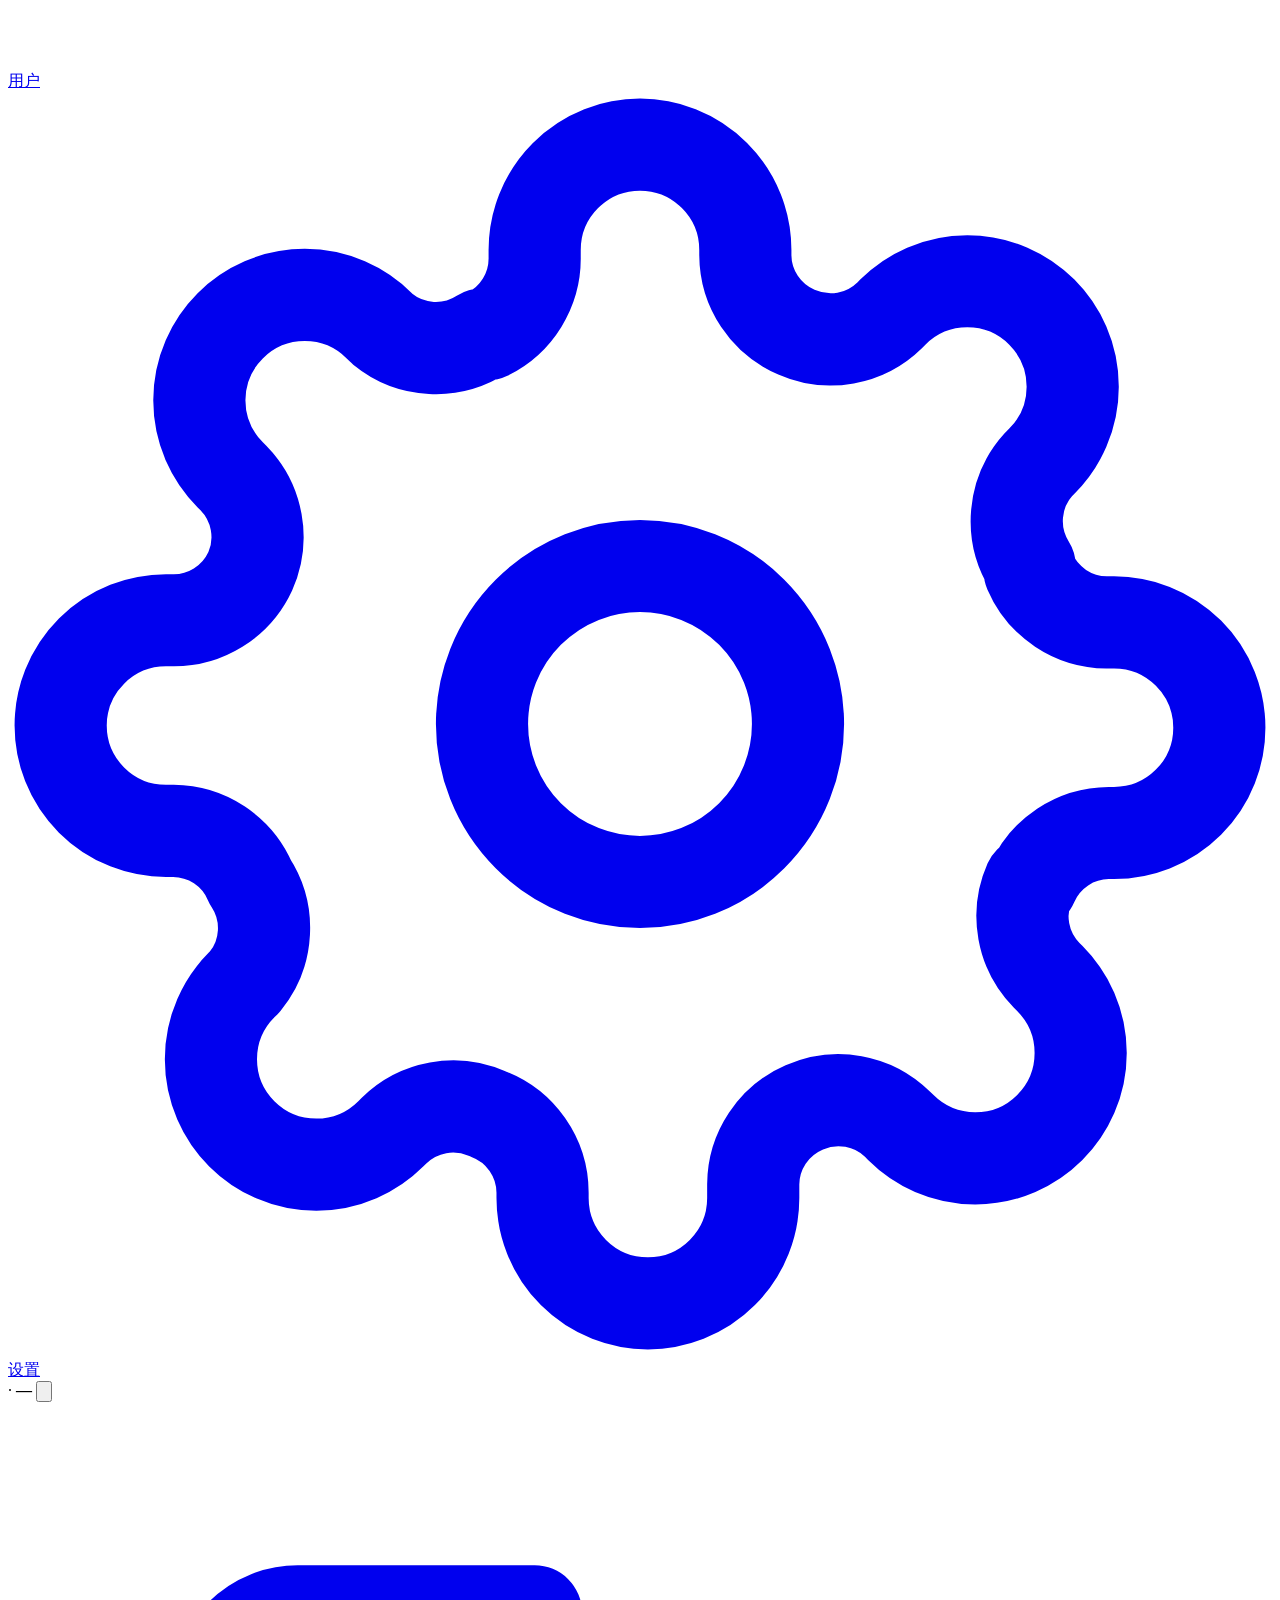
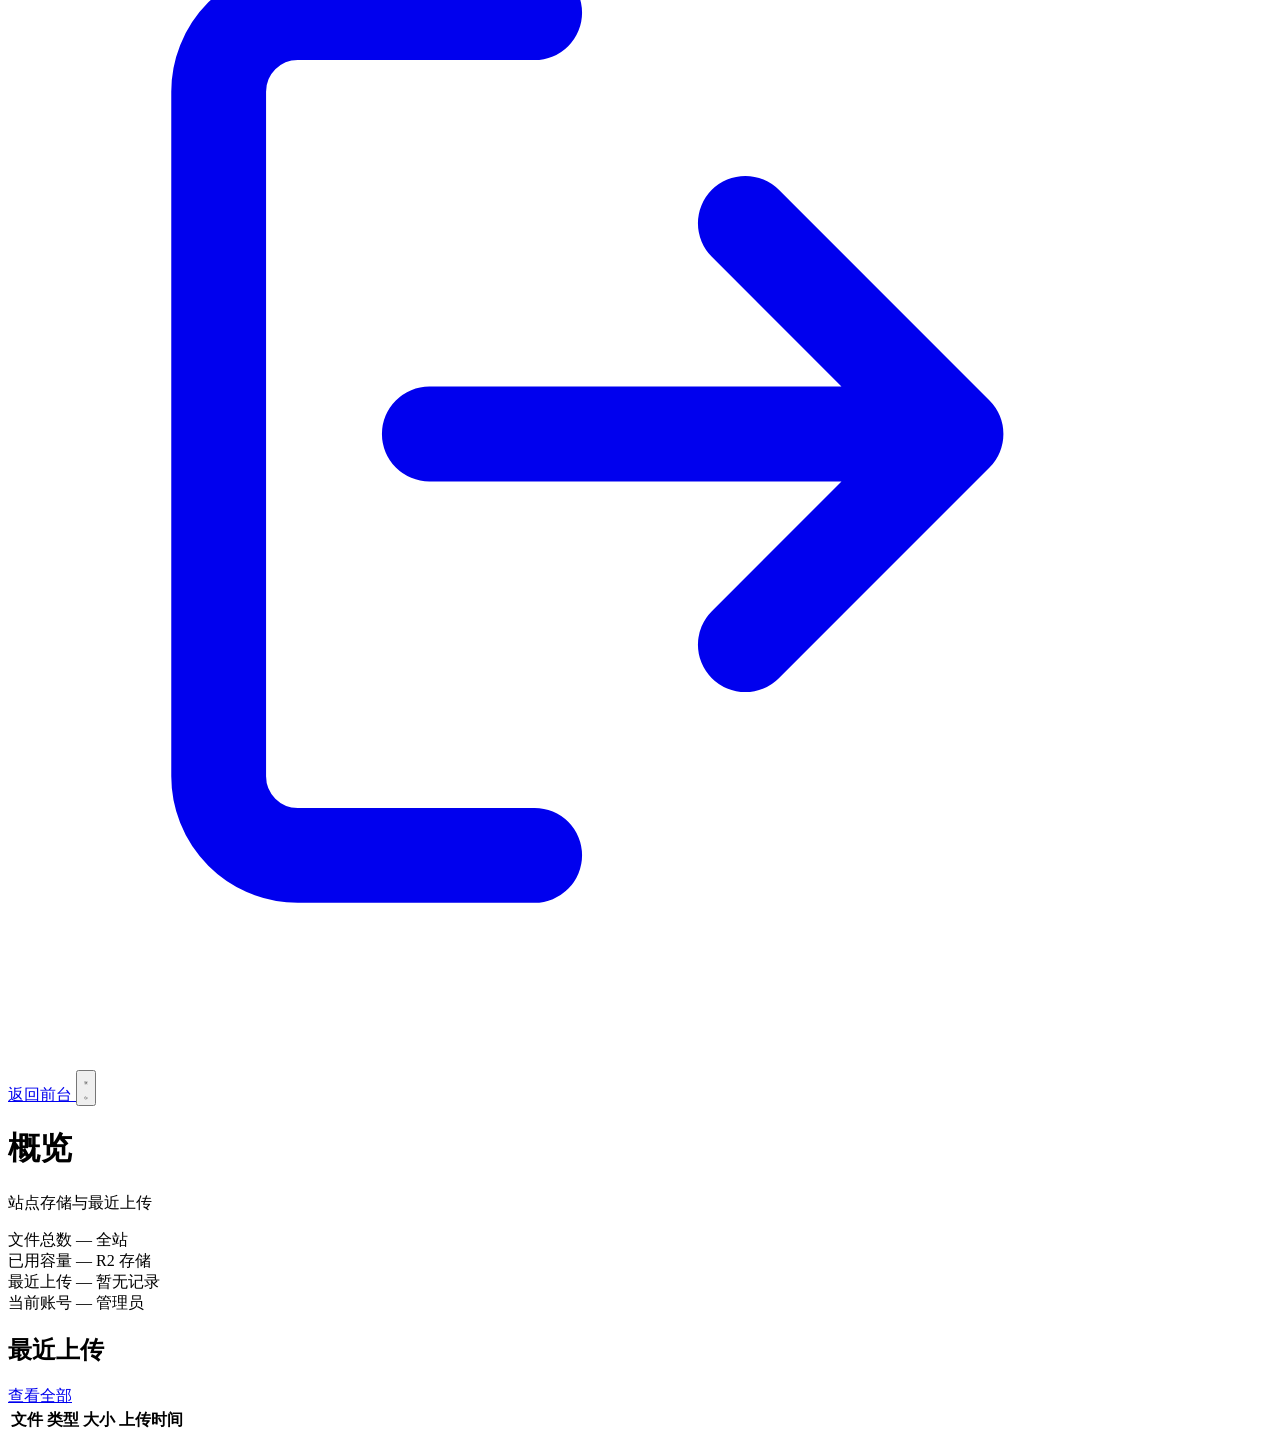
==== commit 8b8618cc: "feat: 下线旧后台、新增用户管理与 Google 登录 - 移除旧 SPA（admin-spa.html）及其打包产物（css/js/entry/fonts/img），   体积 22MB → 2" ====
--- a/frontend-dist/admin-app/index.html
+++ b/frontend-dist/admin-app/index.html
@@ -52,13 +52,14 @@
       </a>
 
       <div class="side-label">系统</div>
+      <a class="side-item" href="/admin/users" data-page="users">
+        <svg viewBox="0 0 24 24" fill="none" stroke="currentColor" stroke-width="1.75" stroke-linecap="round" stroke-linejoin="round"><circle cx="12" cy="8" r="3.4"></circle><path d="M5.6 19.6c0-3.5 2.9-6.2 6.4-6.2s6.4 2.7 6.4 6.2"></path></svg>
+        用户
+        <span class="side-count" id="side-users-count" hidden></span>
+      </a>
       <a class="side-item" href="/admin/settings" data-page="settings">
         <svg viewBox="0 0 24 24" fill="none" stroke="currentColor" stroke-width="1.75" stroke-linecap="round" stroke-linejoin="round"><circle cx="12" cy="12" r="3"></circle><path d="M19.4 15a1.6 1.6 0 0 0 .32 1.77l.06.06a2 2 0 1 1-2.83 2.83l-.06-.06a1.6 1.6 0 0 0-1.77-.32 1.6 1.6 0 0 0-.97 1.46V21a2 2 0 1 1-4 0v-.1A1.6 1.6 0 0 0 9.1 19.4a1.6 1.6 0 0 0-1.77.32l-.06.06a2 2 0 1 1-2.83-2.83l.06-.06A1.6 1.6 0 0 0 4.6 15a1.6 1.6 0 0 0-1.46-.97H3a2 2 0 1 1 0-4h.1A1.6 1.6 0 0 0 4.6 9.1a1.6 1.6 0 0 0-.32-1.77l-.06-.06a2 2 0 1 1 2.83-2.83l.06.06A1.6 1.6 0 0 0 9 4.6h.1A1.6 1.6 0 0 0 10 3.14V3a2 2 0 1 1 4 0v.1a1.6 1.6 0 0 0 .97 1.46 1.6 1.6 0 0 0 1.77-.32l.06-.06a2 2 0 1 1 2.83 2.83l-.06.06A1.6 1.6 0 0 0 19.4 9v.1a1.6 1.6 0 0 0 1.46.97H21a2 2 0 1 1 0 4h-.1a1.6 1.6 0 0 0-1.46.97z"></path></svg>
         设置
-      </a>
-      <a class="side-item" id="advanced-link" href="/admin/advanced" target="_blank" rel="noopener">
-        <svg viewBox="0 0 24 24" fill="none" stroke="currentColor" stroke-width="1.75" stroke-linecap="round" stroke-linejoin="round"><path d="M14 4h6v6"></path><path d="M20 4 11 13"></path><path d="M18.5 14.5v4A1.5 1.5 0 0 1 17 20H5.5A1.5 1.5 0 0 1 4 18.5V7A1.5 1.5 0 0 1 5.5 5.5h4"></path></svg>
-        高级设置
       </a>
     </nav>
 
@@ -169,6 +170,11 @@
             <button data-type="other" type="button">其他</button>
           </div>
 
+          <button class="filter-chip" id="owner-chip" type="button" hidden title="清除该用户筛选">
+            <span id="owner-chip-text"></span>
+            <svg viewBox="0 0 24 24" fill="none" stroke="currentColor" stroke-width="2" stroke-linecap="round" stroke-linejoin="round" aria-hidden="true"><path d="m7 7 10 10M17 7 7 17"></path></svg>
+          </button>
+
           <span class="u-spacer"></span>
 
           <button class="btn btn--sm btn--danger-quiet" id="bulk-delete" type="button" hidden>
@@ -231,7 +237,7 @@
             <h2>本次上传 <span class="badge badge--accent" id="results-count">0</span></h2>
             <button class="btn btn--sm" id="copy-all" type="button">
               <svg viewBox="0 0 24 24" fill="none" stroke="currentColor" stroke-width="1.8" stroke-linecap="round" stroke-linejoin="round"><rect x="9" y="9" width="11" height="11" rx="2"></rect><path d="M15 5.5A1.5 1.5 0 0 0 13.5 4h-8A1.5 1.5 0 0 0 4 5.5v8A1.5 1.5 0 0 0 5.5 15"></path></svg>
-              复制全部
+              复制链接
             </button>
           </div>
           <div class="panel-body panel-body--flush">
@@ -249,6 +255,81 @@
         </div>
       </section>
 
+      <!-- ---------------- 用户 ---------------- -->
+      <section class="view" data-view="users" hidden>
+        <div class="stats">
+          <div class="stat">
+            <span class="stat-label">账号总数</span>
+            <span class="stat-value" id="u-total">—</span>
+            <span class="stat-foot">登录过的 GitHub 账号</span>
+          </div>
+          <div class="stat">
+            <span class="stat-label">管理员</span>
+            <span class="stat-value" id="u-admins">—</span>
+            <span class="stat-foot" id="u-admins-foot">来源：环境变量</span>
+          </div>
+          <div class="stat">
+            <span class="stat-label">用户文件</span>
+            <span class="stat-value" id="u-files">—</span>
+            <span class="stat-foot" id="u-files-foot">归属明确</span>
+          </div>
+          <div class="stat">
+            <span class="stat-label">未归属文件</span>
+            <span class="stat-value" id="u-orphan">—</span>
+            <span class="stat-foot" id="u-orphan-foot">无 Owner 标记</span>
+          </div>
+        </div>
+
+        <div class="panel">
+          <div class="panel-head">
+            <h2>账号与归属</h2>
+            <span class="u-row">
+              <span class="panel-note" id="u-updated"></span>
+              <button class="btn btn--sm btn--icon" id="users-refresh" type="button" title="刷新" aria-label="刷新">
+                <svg viewBox="0 0 24 24" fill="none" stroke="currentColor" stroke-width="1.8" stroke-linecap="round" stroke-linejoin="round"><path d="M20 11a8 8 0 1 0-2.3 5.7"></path><path d="M20 4.5V11h-6"></path></svg>
+              </button>
+            </span>
+          </div>
+          <table class="table">
+            <thead>
+              <tr>
+                <th>用户</th>
+                <th class="col-uid">UID</th>
+                <th class="col-role">角色</th>
+                <th class="col-num">文件</th>
+                <th class="col-size">占用</th>
+                <th class="col-time">加入时间</th>
+                <th class="col-actions"></th>
+              </tr>
+            </thead>
+            <tbody id="users-tbody"></tbody>
+          </table>
+          <div class="empty-state" id="users-empty" hidden>
+            <svg viewBox="0 0 24 24" fill="none" stroke="currentColor" stroke-width="1.5" stroke-linecap="round" stroke-linejoin="round"><circle cx="9.2" cy="8.2" r="3.3"></circle><path d="M3.6 19.4c0-3 2.5-5.4 5.6-5.4s5.6 2.4 5.6 5.4"></path></svg>
+            <strong id="users-empty-title">还没有账号</strong>
+            <span id="users-empty-sub">第一个用 GitHub 登录的人会自动成为管理员</span>
+          </div>
+        </div>
+
+        <div class="panel panel--note">
+          <div class="panel-head"><h2>权限来源</h2></div>
+          <div class="panel-body settings-rows">
+            <div class="setting-row">
+              <span class="setting-label">管理员（<code class="u-mono">GITHUB_ADMIN_USERS</code>）</span>
+              <span class="setting-value u-truncate" id="u-admin-list">—</span>
+            </div>
+            <div class="setting-row">
+              <span class="setting-label">登录白名单（<code class="u-mono">GITHUB_ALLOWED_USERS</code>）</span>
+              <span class="setting-value u-truncate" id="u-allow-list">—</span>
+            </div>
+            <div class="setting-row">
+              <span class="setting-label">UID 用途</span>
+              <span class="setting-value setting-value--wrap">文件目录前缀，创建后不再改变；删账号不会回收 UID</span>
+            </div>
+          </div>
+        </div>
+      </section>
+
       <!-- ---------------- 设置 ---------------- -->
       <section class="view" data-view="settings" hidden>
         <div class="settings-grid">
@@ -275,18 +356,27 @@
           </div>
 
           <div class="panel">
-            <div class="panel-head"><h2>更多设置</h2></div>
-            <div class="panel-body">
-              <p class="u-muted setting-note">
-                安全策略、页面外观、白名单、API Token、AI 识别、索引重建等高级配置，仍由原有的完整设置面板提供，
-                在那边修改后会立即生效。
-              </p>
-              <a class="btn btn--primary" id="advanced-btn" href="/admin/advanced" target="_blank" rel="noopener">
-                打开高级设置
-                <svg viewBox="0 0 24 24" fill="none" stroke="currentColor" stroke-width="1.8" stroke-linecap="round" stroke-linejoin="round"><path d="M14 4h6v6"></path><path d="M20 4 11 13"></path><path d="M18.5 14.5v4A1.5 1.5 0 0 1 17 20H5.5A1.5 1.5 0 0 1 4 18.5V7A1.5 1.5 0 0 1 5.5 5.5h4"></path></svg>
-              </a>
-            </div>
-          </div>
+            <div class="panel-head"><h2>使用情况</h2></div>
+            <div class="panel-body settings-rows">
+              <div class="setting-row">
+                <span class="setting-label">已用容量</span>
+                <span class="setting-value" id="cfg-used">—</span>
+              </div>
+              <div class="setting-row">
+                <span class="setting-label">文件总数</span>
+                <span class="setting-value" id="cfg-files">—</span>
+              </div>
+              <div class="setting-row">
+                <span class="setting-label">统计范围</span>
+                <span class="setting-value" id="cfg-scope">全站</span>
+              </div>
+              <div class="setting-row">
+                <span class="setting-label">统计时间</span>
+                <span class="setting-value u-mono" id="cfg-updated">—</span>
+              </div>
+            </div>
+          </div>
+
         </div>
       </section>
 
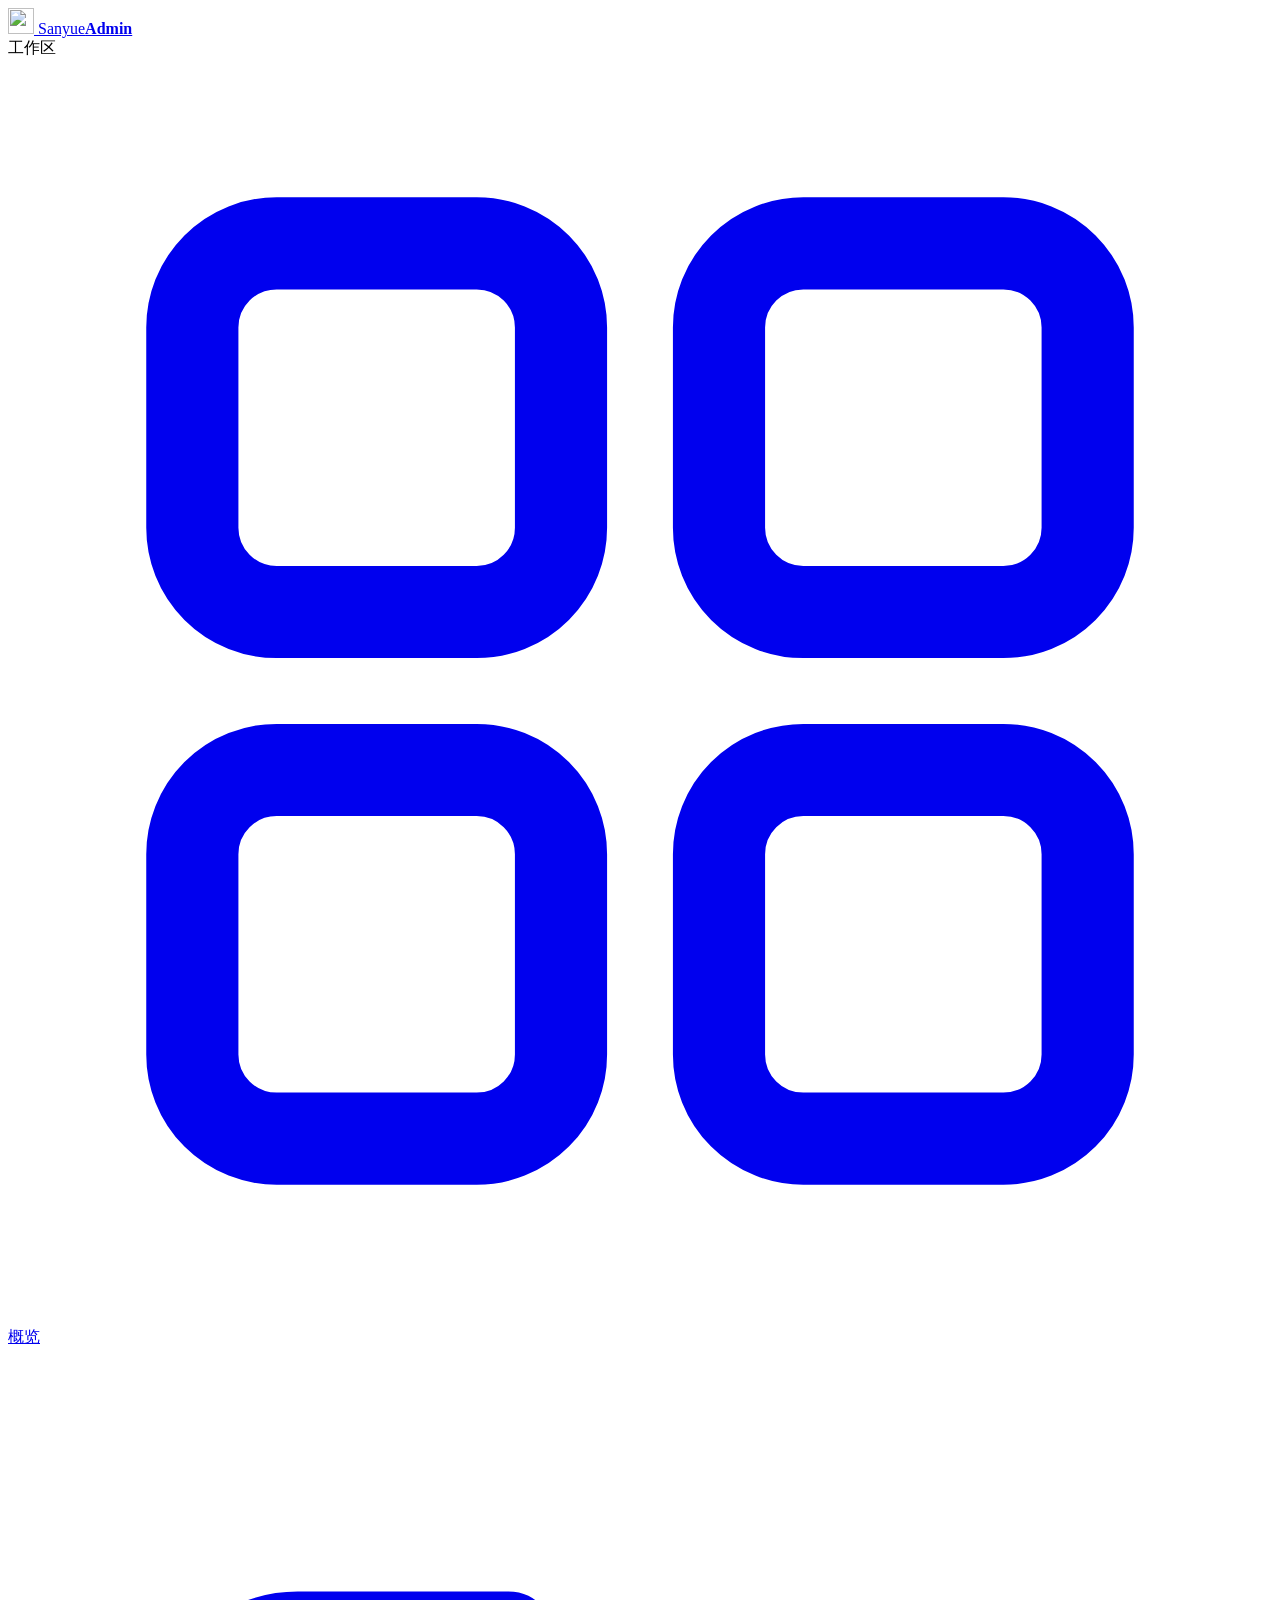
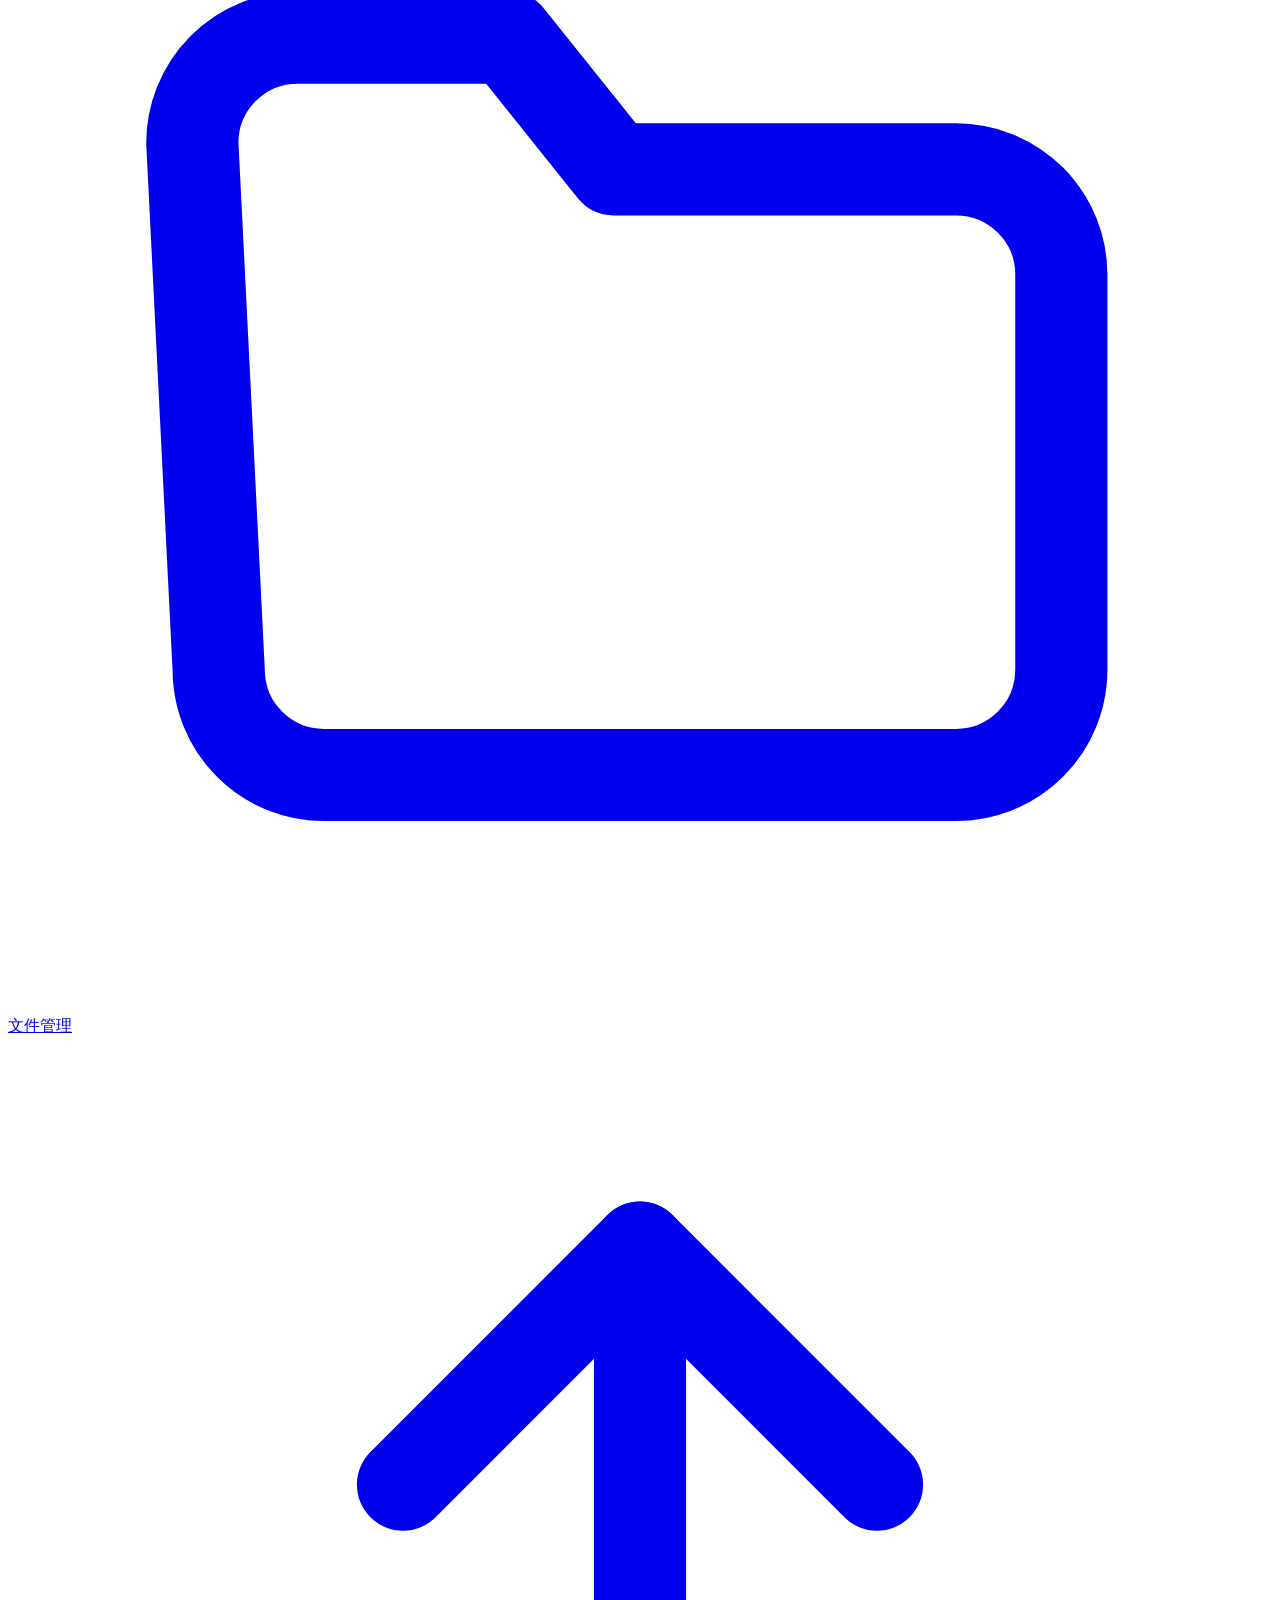
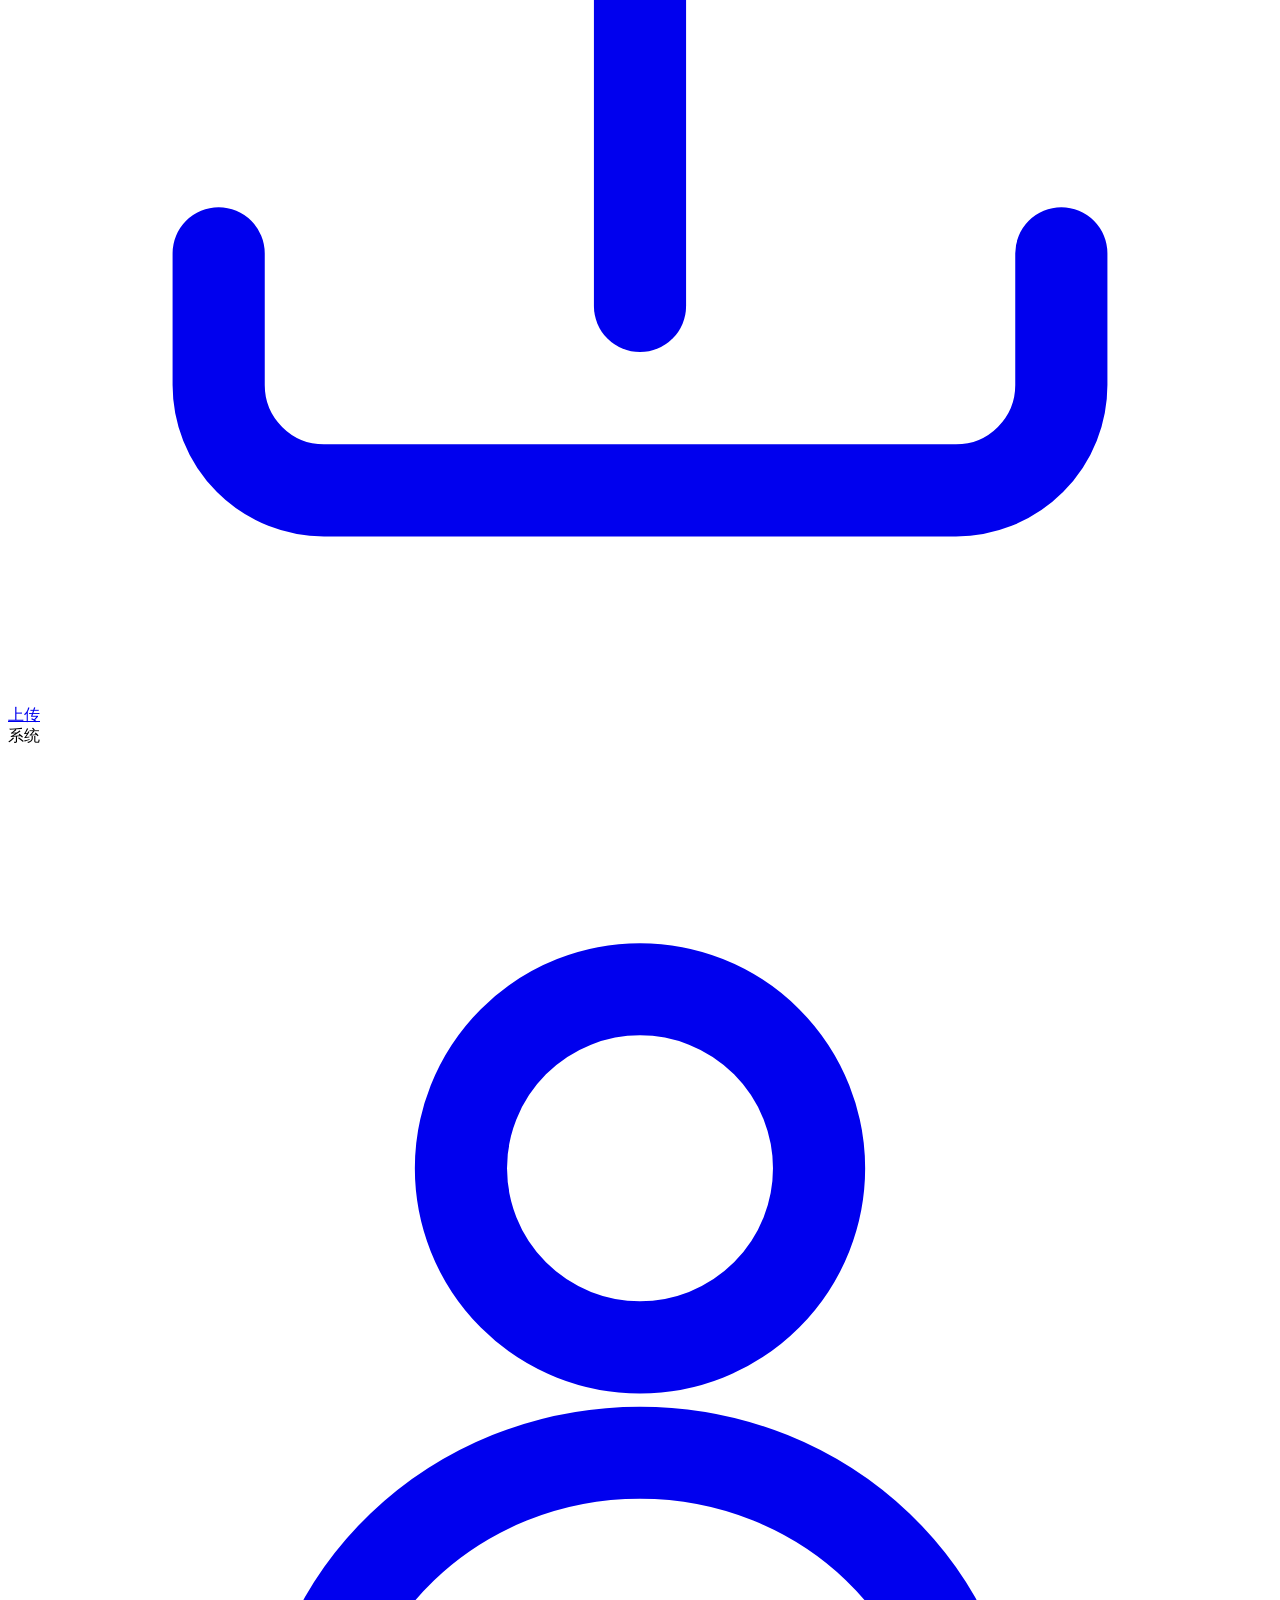
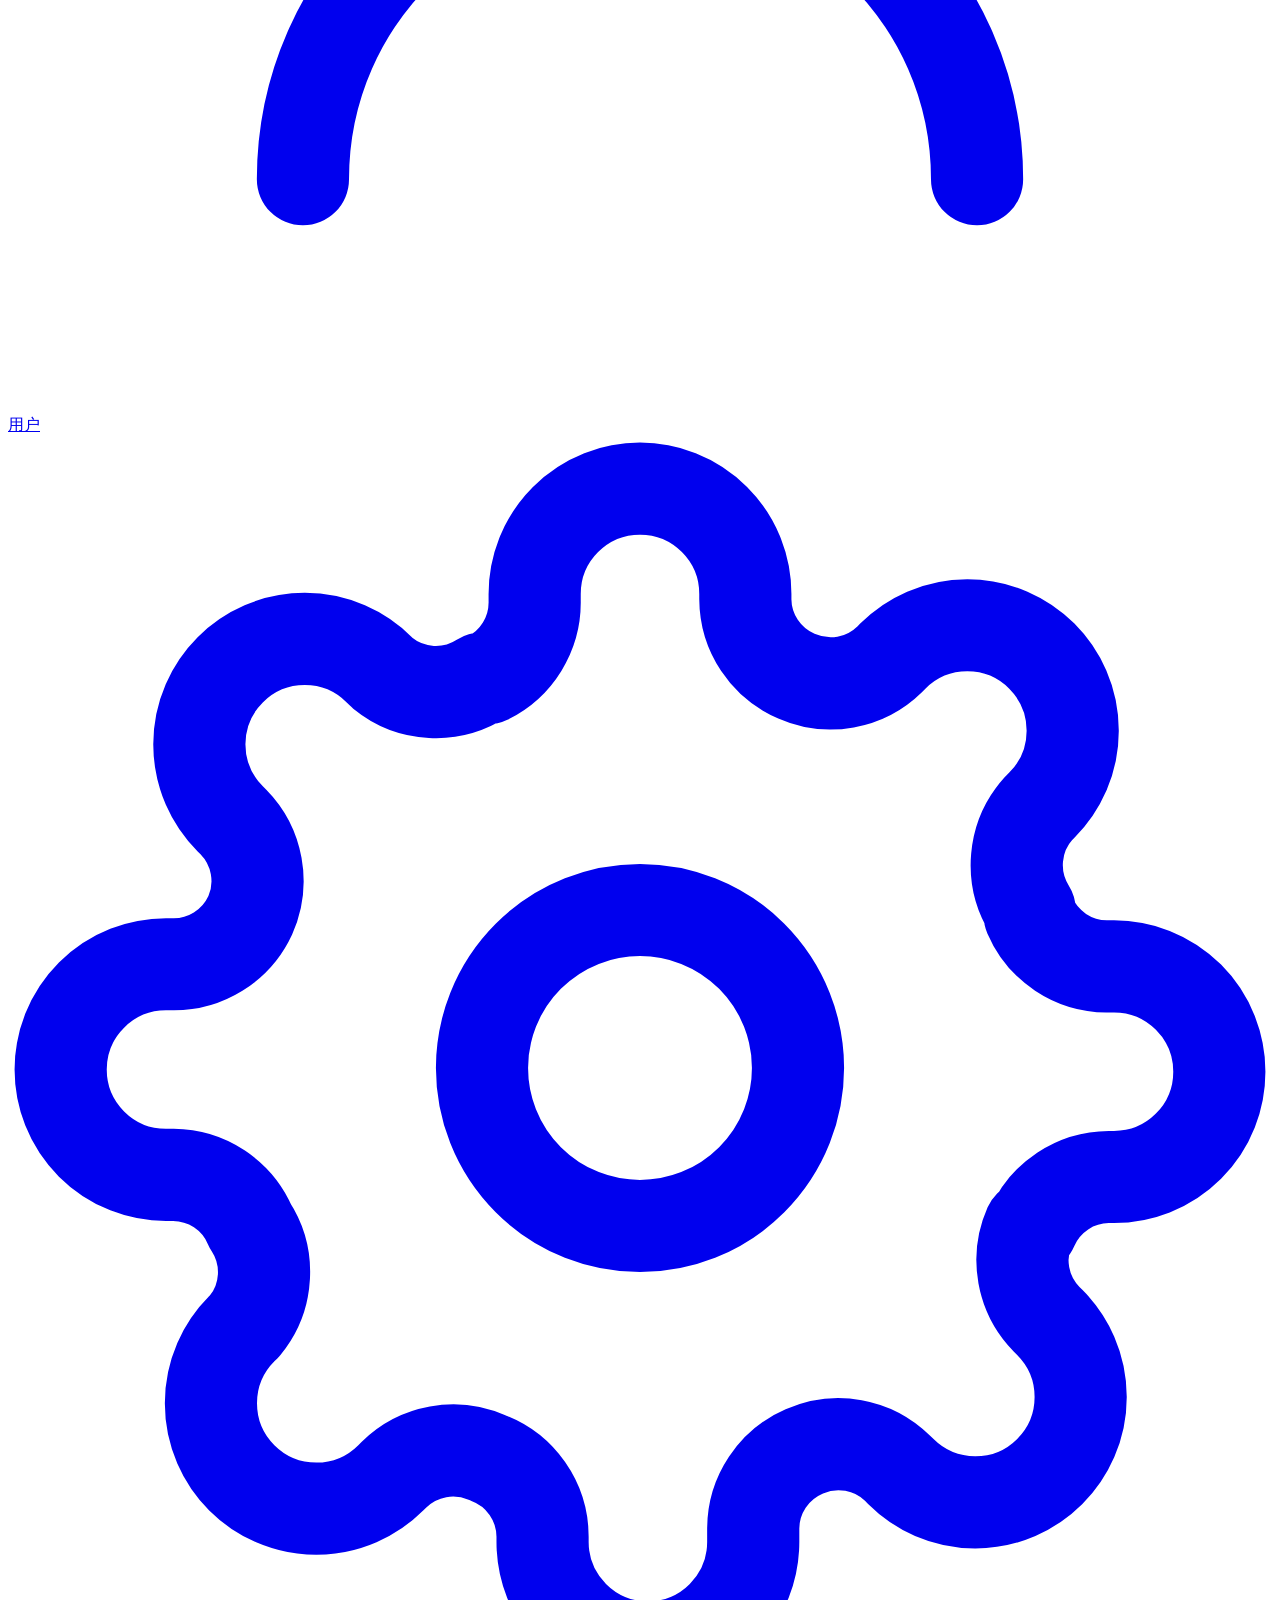
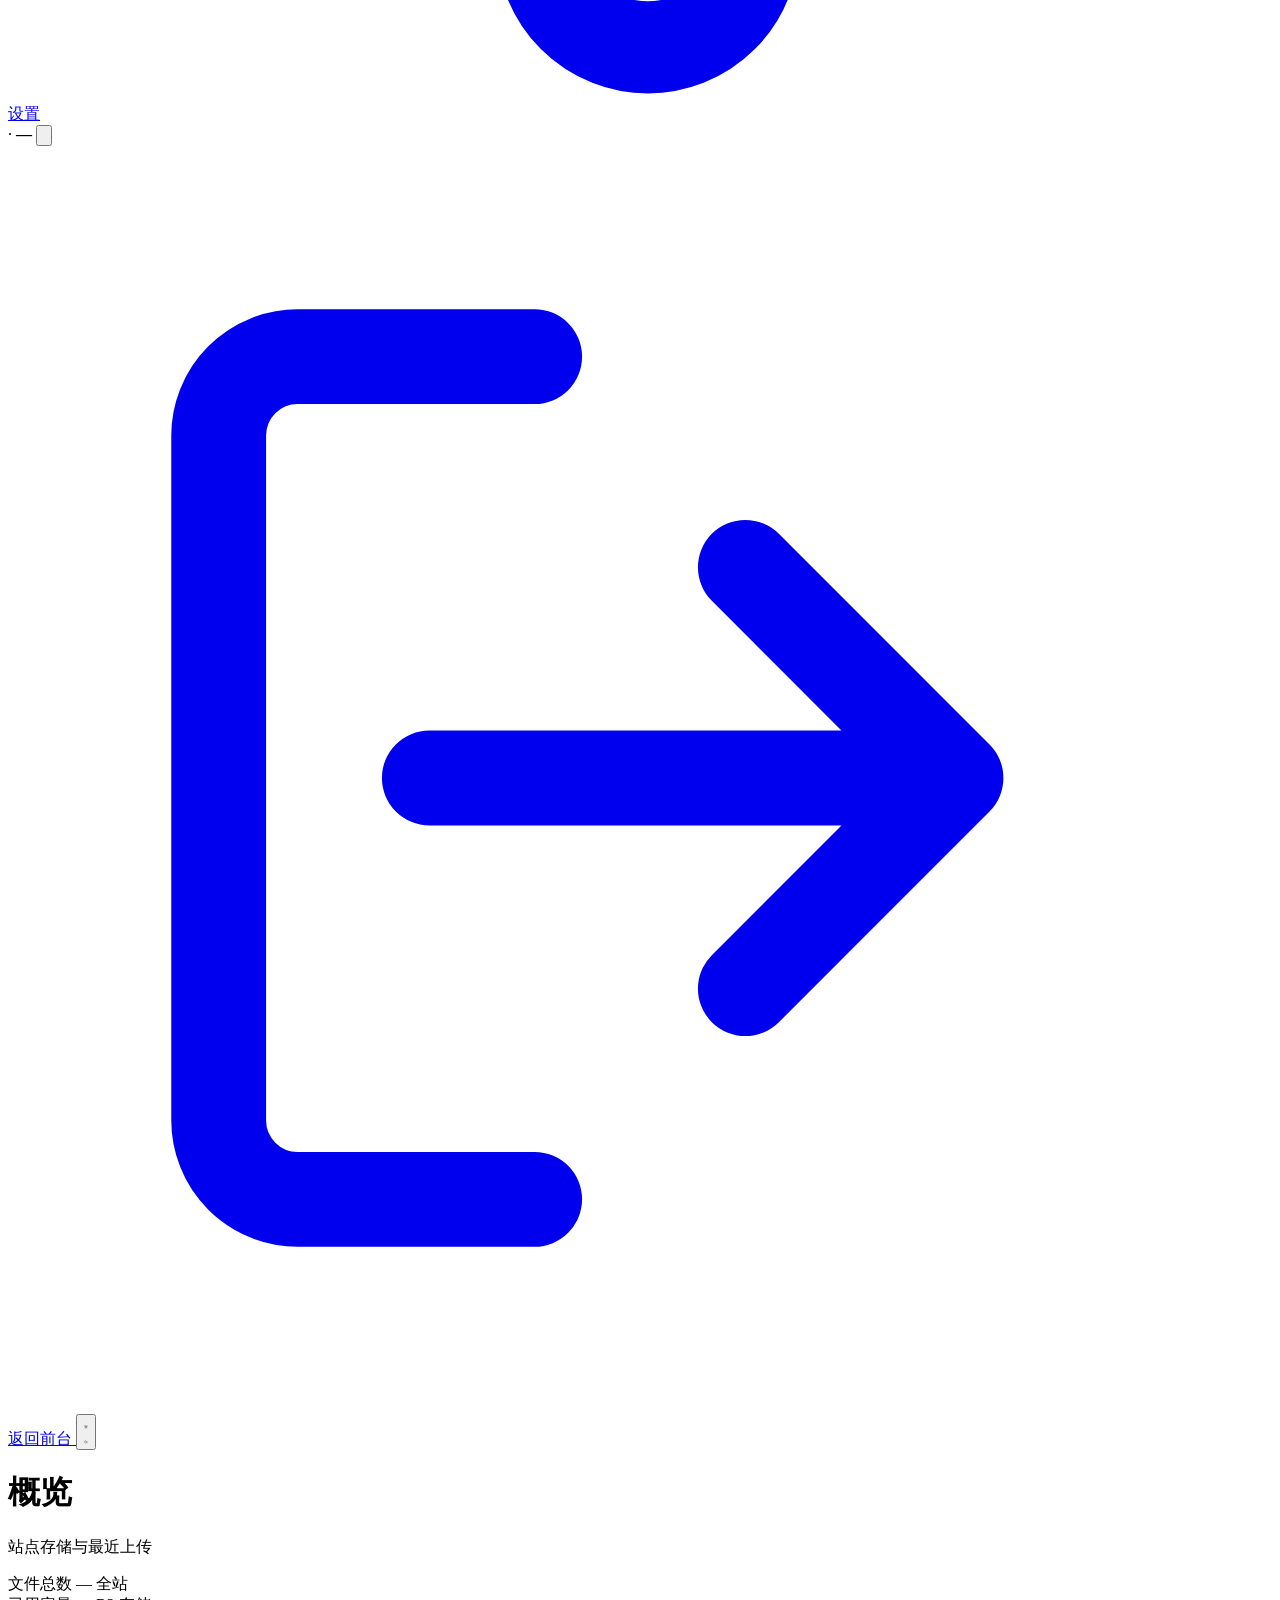
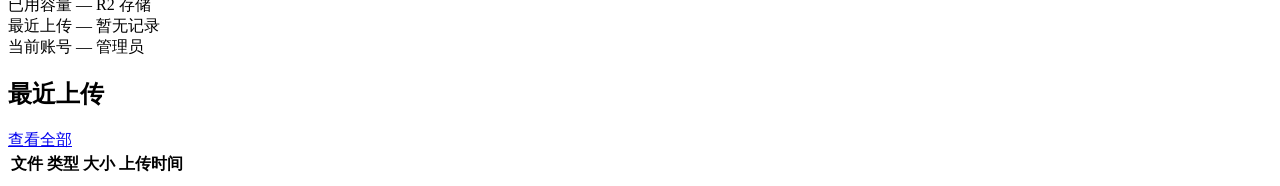
==== commit d238ee05: "feat: logo 接入 favicon、头部品牌标记与 iOS 主屏图标 - 新增 apple-touch-icon.png（180×180，满幅渐变无透明角，由 iOS 自加圆角） - web " ====
--- a/frontend-dist/admin-app/index.html
+++ b/frontend-dist/admin-app/index.html
@@ -4,6 +4,8 @@
 <meta charset="utf-8">
 <meta name="viewport" content="width=device-width, initial-scale=1">
 <meta name="robots" content="noindex, nofollow">
+<link rel="icon" type="image/svg+xml" href="/img/logo.svg">
+<link rel="apple-touch-icon" href="/img/apple-touch-icon.png">
 <title>Sanyue ImgHub · 管理后台</title>
 <script>
   (function () {
@@ -26,11 +28,7 @@
   <aside class="sidebar">
     <a class="side-brand" href="/admin" data-link="overview">
       <span class="brand-mark" aria-hidden="true">
-        <svg viewBox="0 0 24 24" fill="none" stroke="currentColor" stroke-width="1.7" stroke-linecap="round" stroke-linejoin="round">
-          <rect x="3" y="4.5" width="18" height="15" rx="2.5"></rect>
-          <circle cx="8.6" cy="9.6" r="1.5"></circle>
-          <path d="M3.5 17.2 9 12l3.4 3.2M13.2 13.6 16 11l4.5 4.4"></path>
-        </svg>
+        <img src="/img/logo.svg" alt="" width="26" height="26">
       </span>
       <span class="brand-name">Sanyue<b>Admin</b></span>
     </a>
@@ -315,12 +313,16 @@
           <div class="panel-head"><h2>权限来源</h2></div>
           <div class="panel-body settings-rows">
             <div class="setting-row">
-              <span class="setting-label">管理员（<code class="u-mono">GITHUB_ADMIN_USERS</code>）</span>
+              <span class="setting-label">管理员（代码写死）</span>
               <span class="setting-value u-truncate" id="u-admin-list">—</span>
             </div>
             <div class="setting-row">
-              <span class="setting-label">登录白名单（<code class="u-mono">GITHUB_ALLOWED_USERS</code>）</span>
+              <span class="setting-label">登录白名单</span>
               <span class="setting-value u-truncate" id="u-allow-list">—</span>
+            </div>
+            <div class="setting-row">
+              <span class="setting-label">单用户配额（<code class="u-mono">USER_QUOTA_MB</code>）</span>
+              <span class="setting-value u-truncate" id="u-quota-limit">—</span>
             </div>
             <div class="setting-row">
               <span class="setting-label">UID 用途</span>
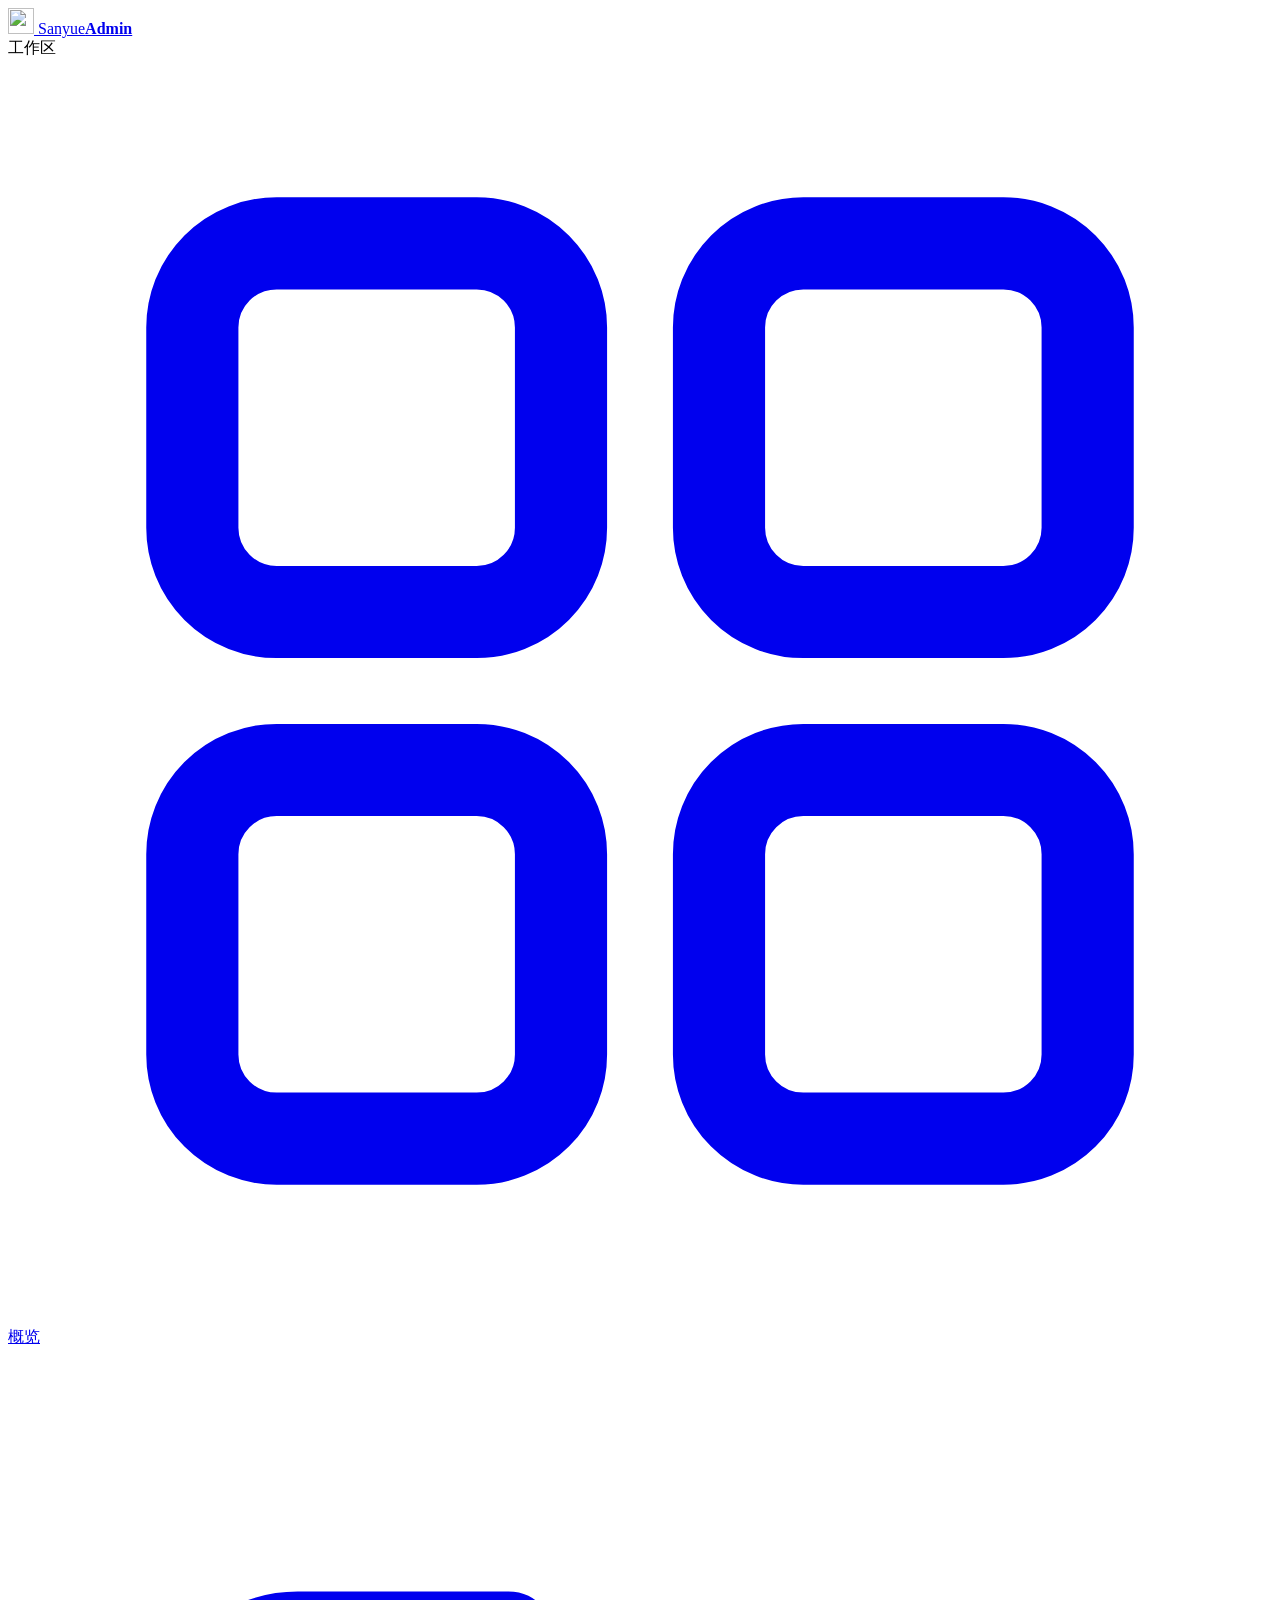
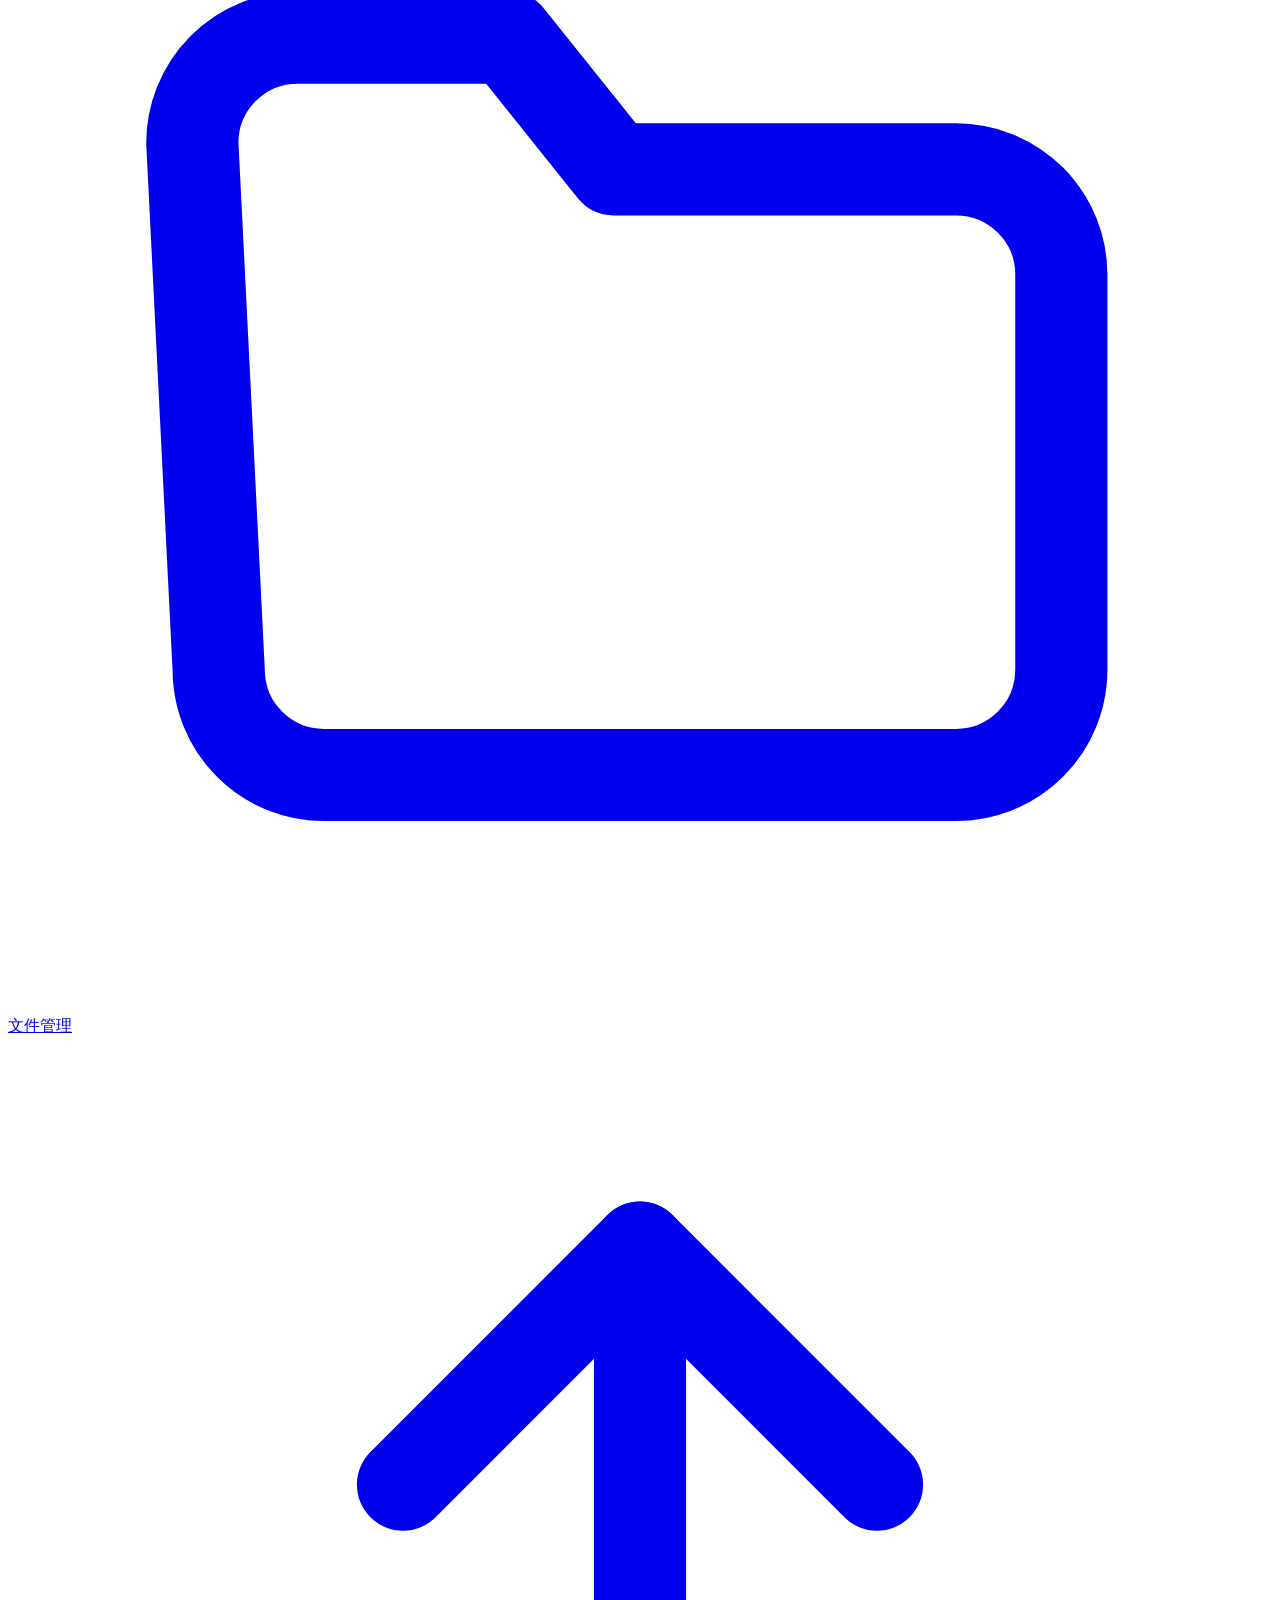
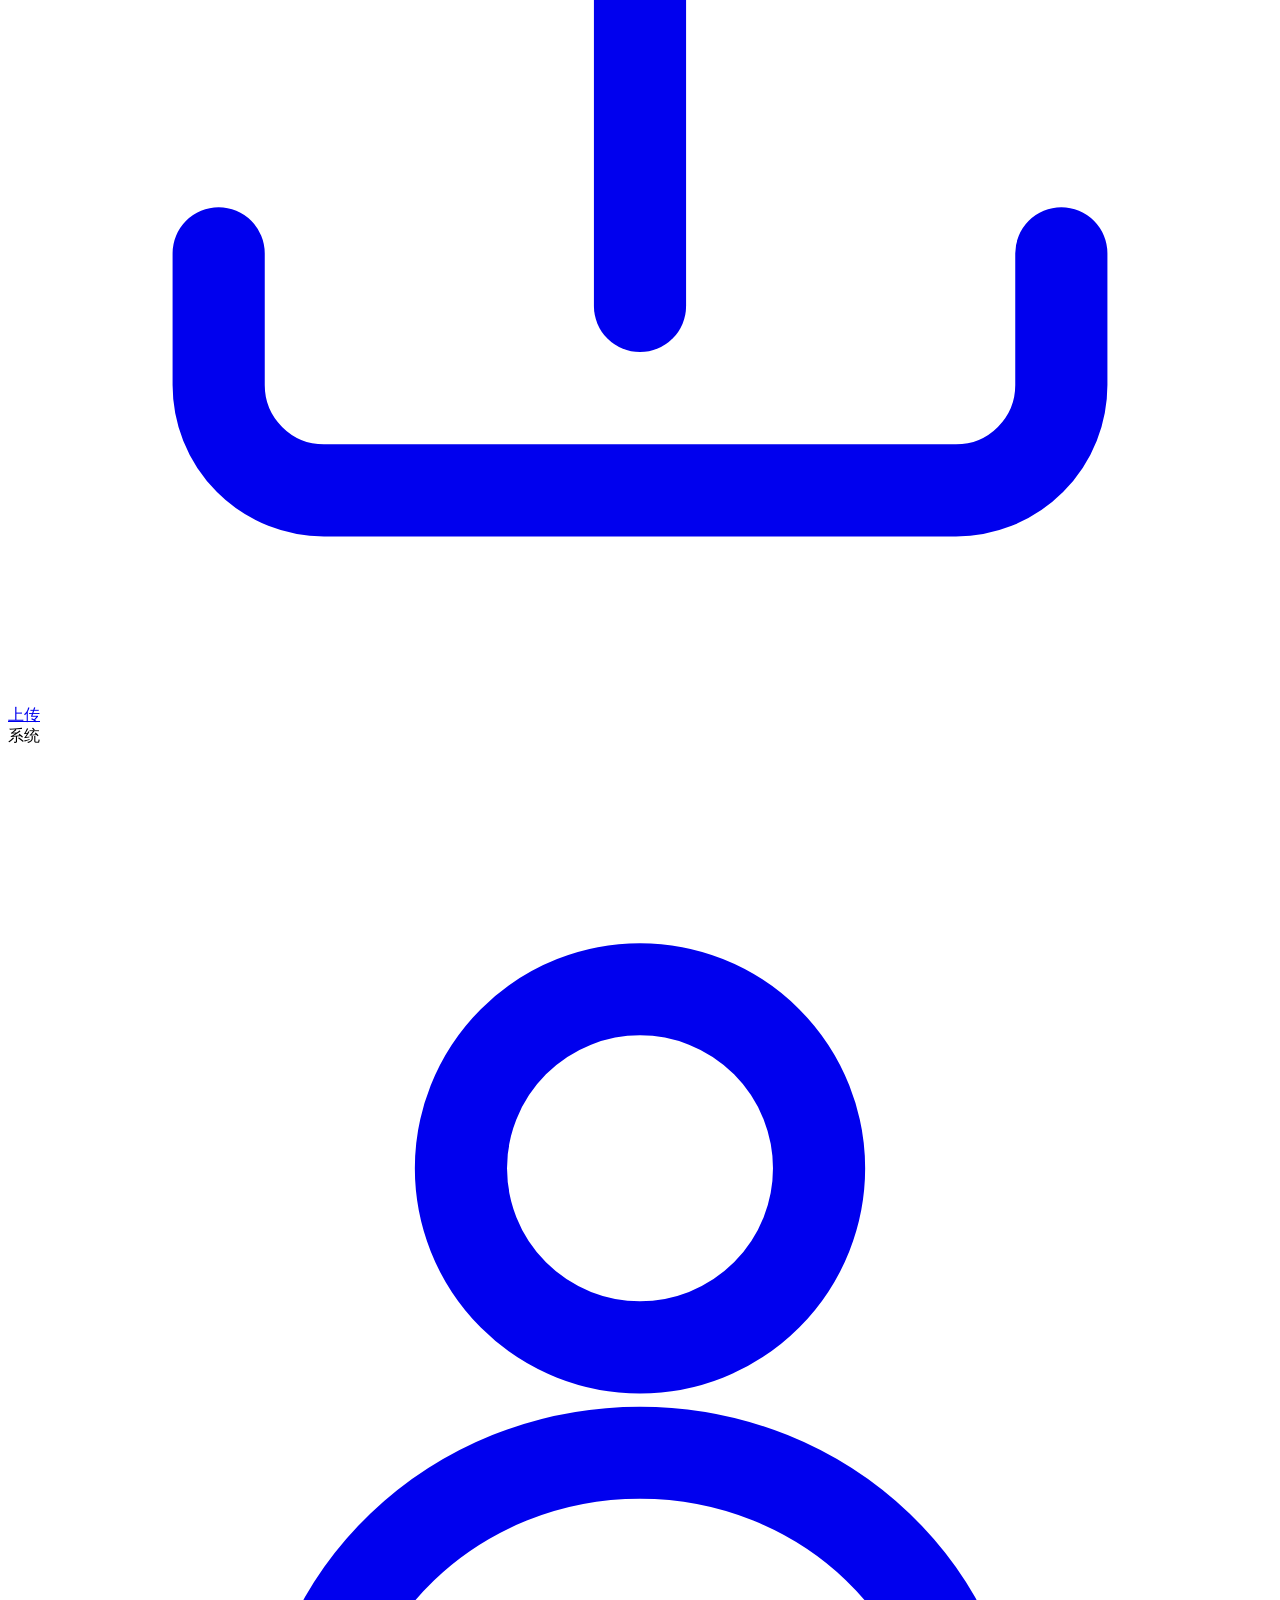
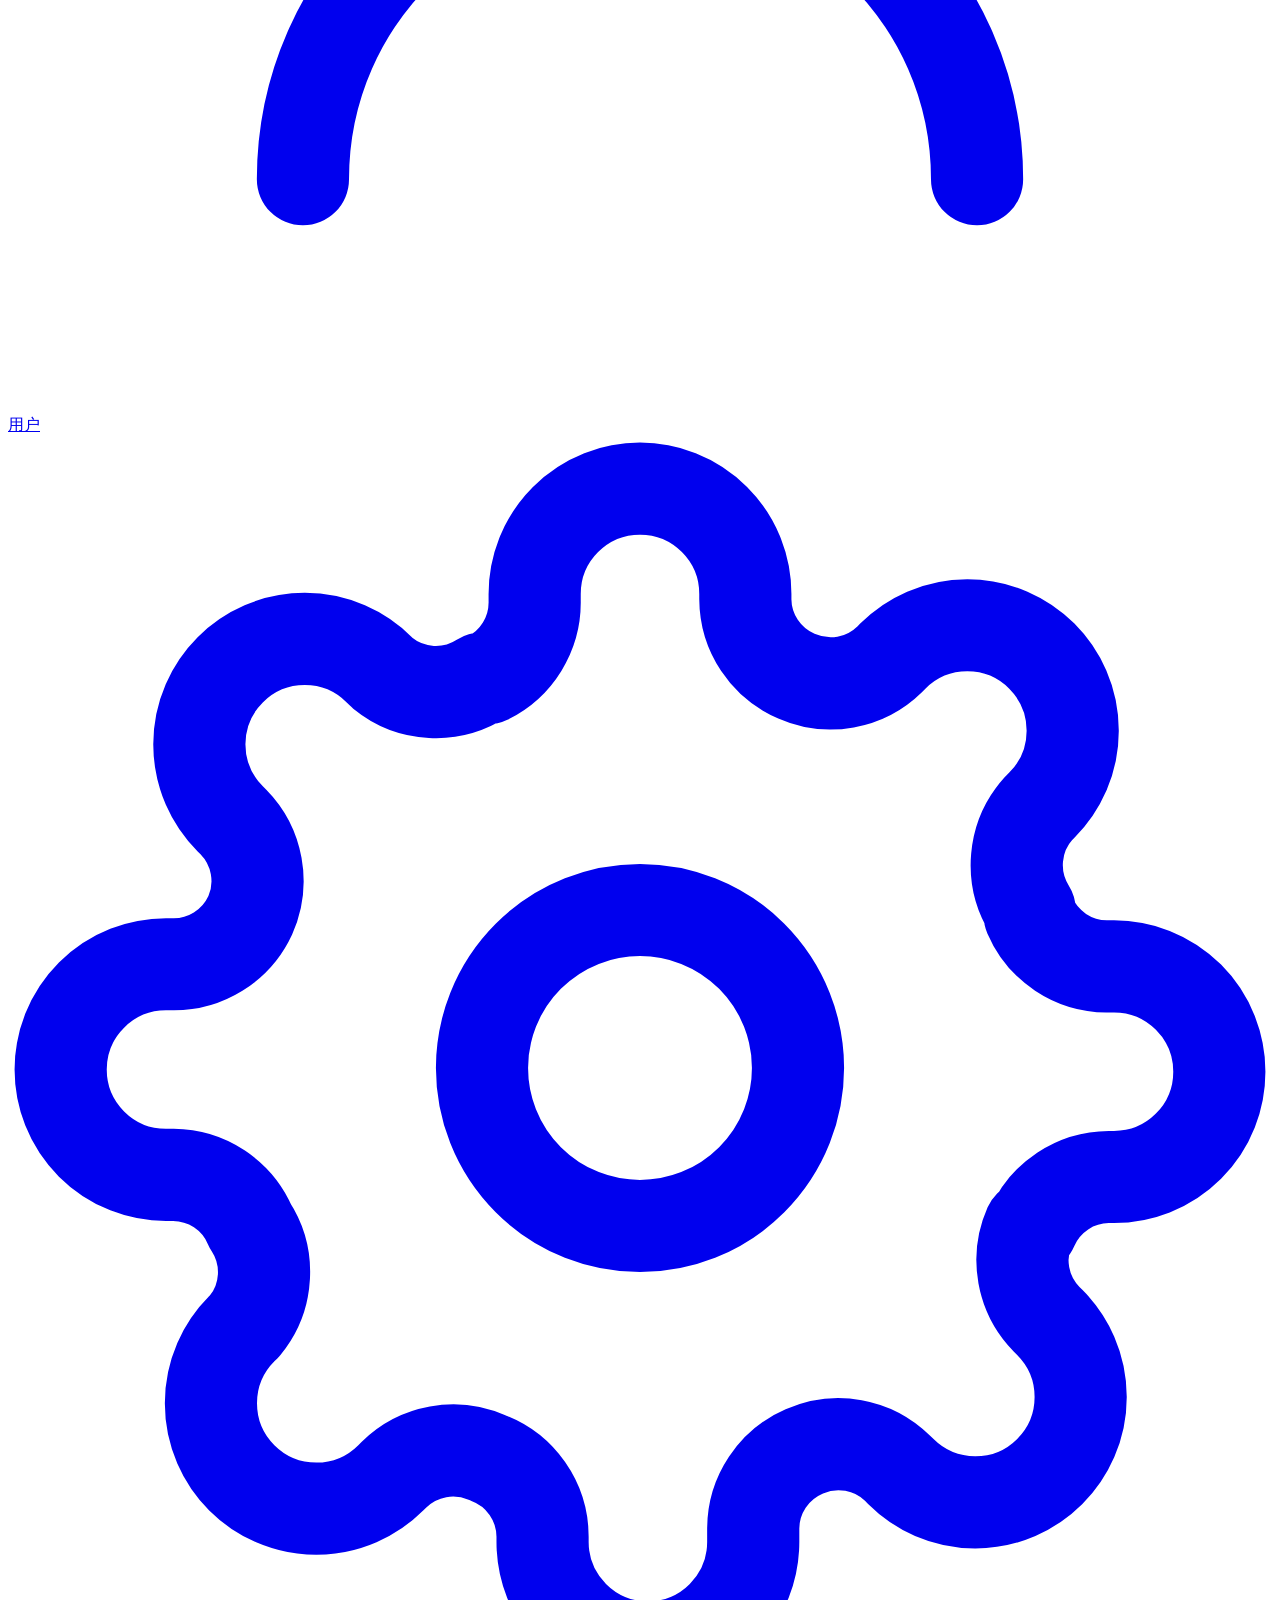
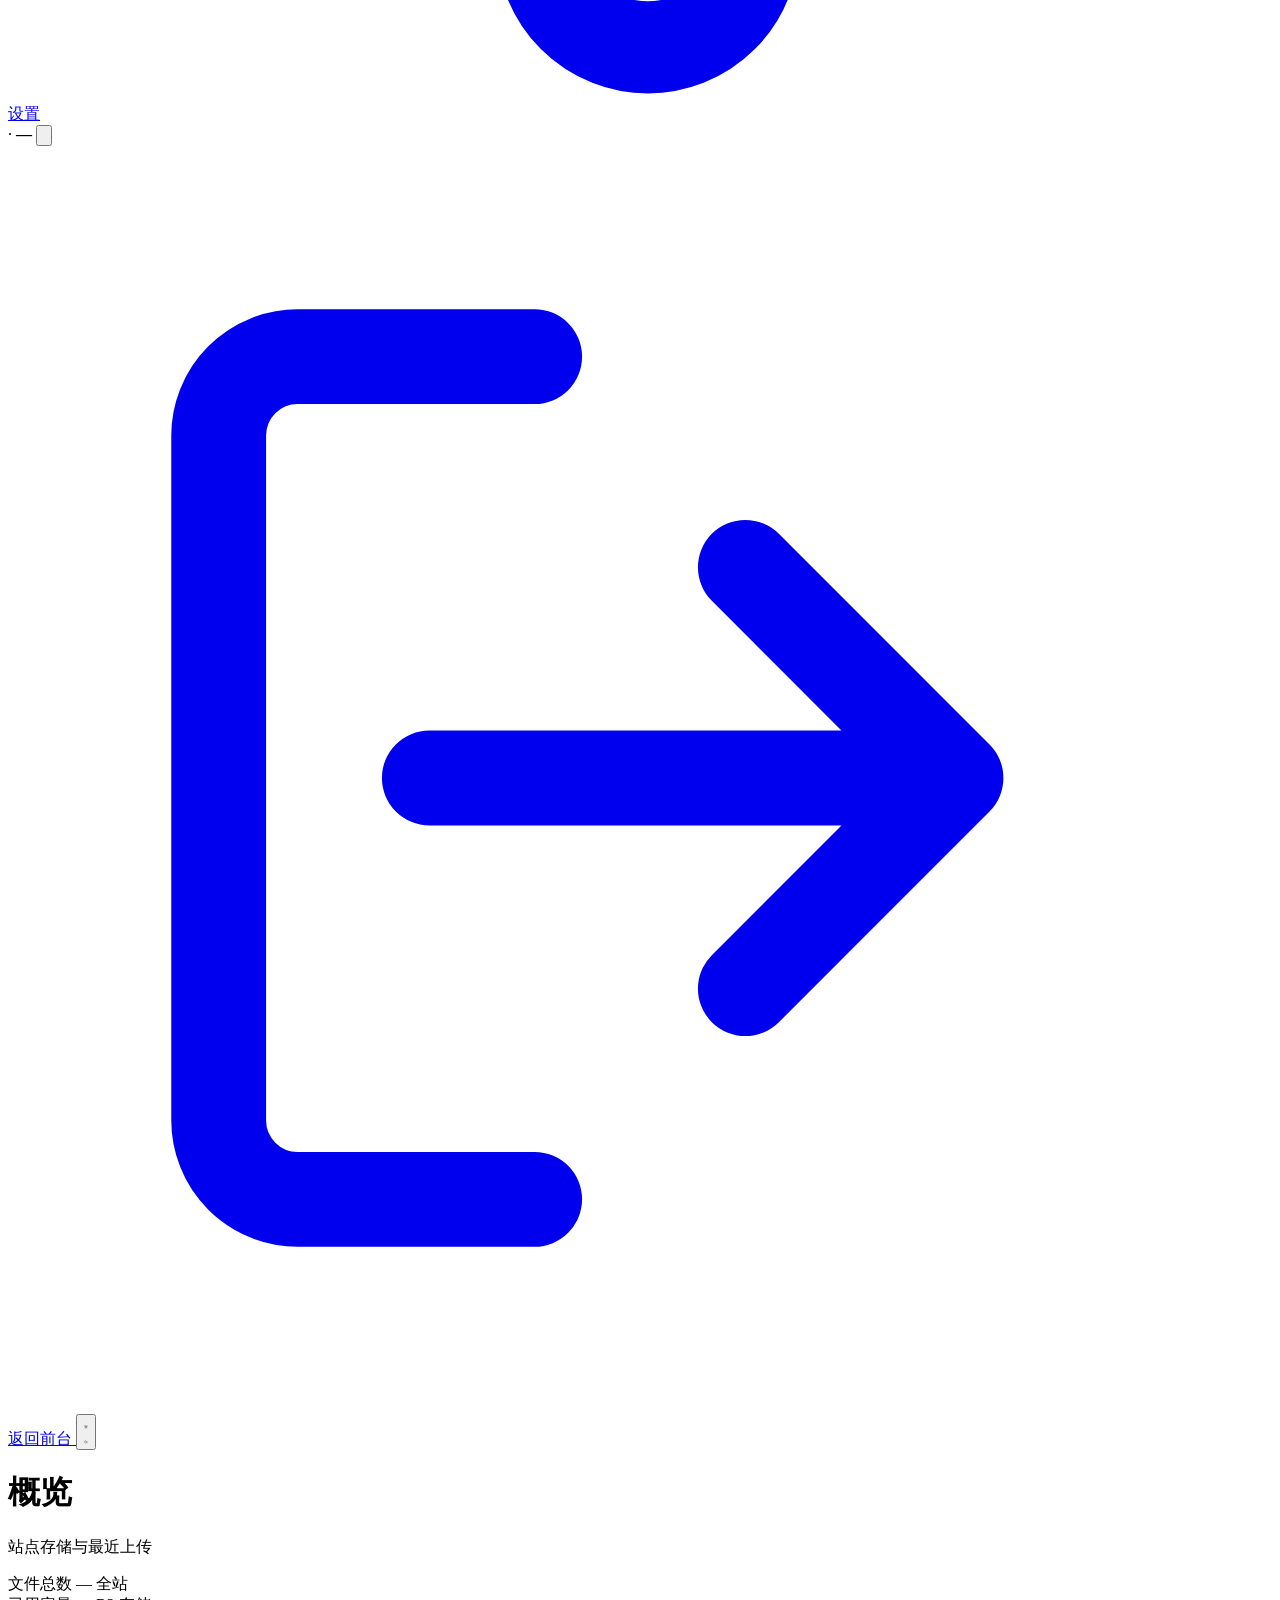
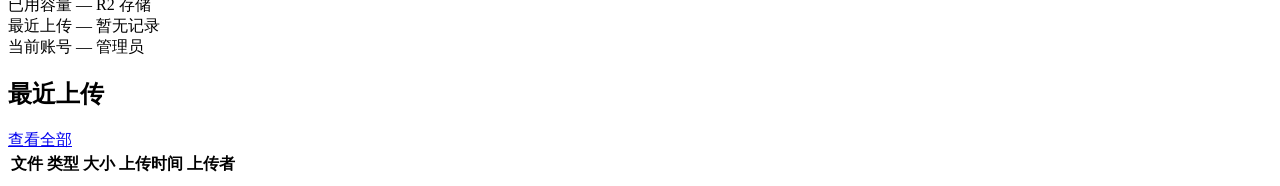
==== commit d56c052b: "feat: 后台文件列表显示上传者 新增 /api/manage/owners（仅管理员），前端取一次缓存，避免 list 每页遍历用户表。 列表在「上传时间」后加一列头像+账号，点击复用已有 own" ====
--- a/frontend-dist/admin-app/index.html
+++ b/frontend-dist/admin-app/index.html
@@ -138,6 +138,7 @@
                   <th class="col-type">类型</th>
                   <th class="col-size">大小</th>
                   <th class="col-time">上传时间</th>
+                  <th class="col-owner">上传者</th>
                   <th class="col-actions"></th>
                 </tr>
               </thead>
@@ -193,6 +194,7 @@
                 <th class="col-type">类型</th>
                 <th class="col-size">大小</th>
                 <th class="col-time">上传时间</th>
+                <th class="col-owner">上传者</th>
                 <th class="col-actions"></th>
               </tr>
             </thead>
